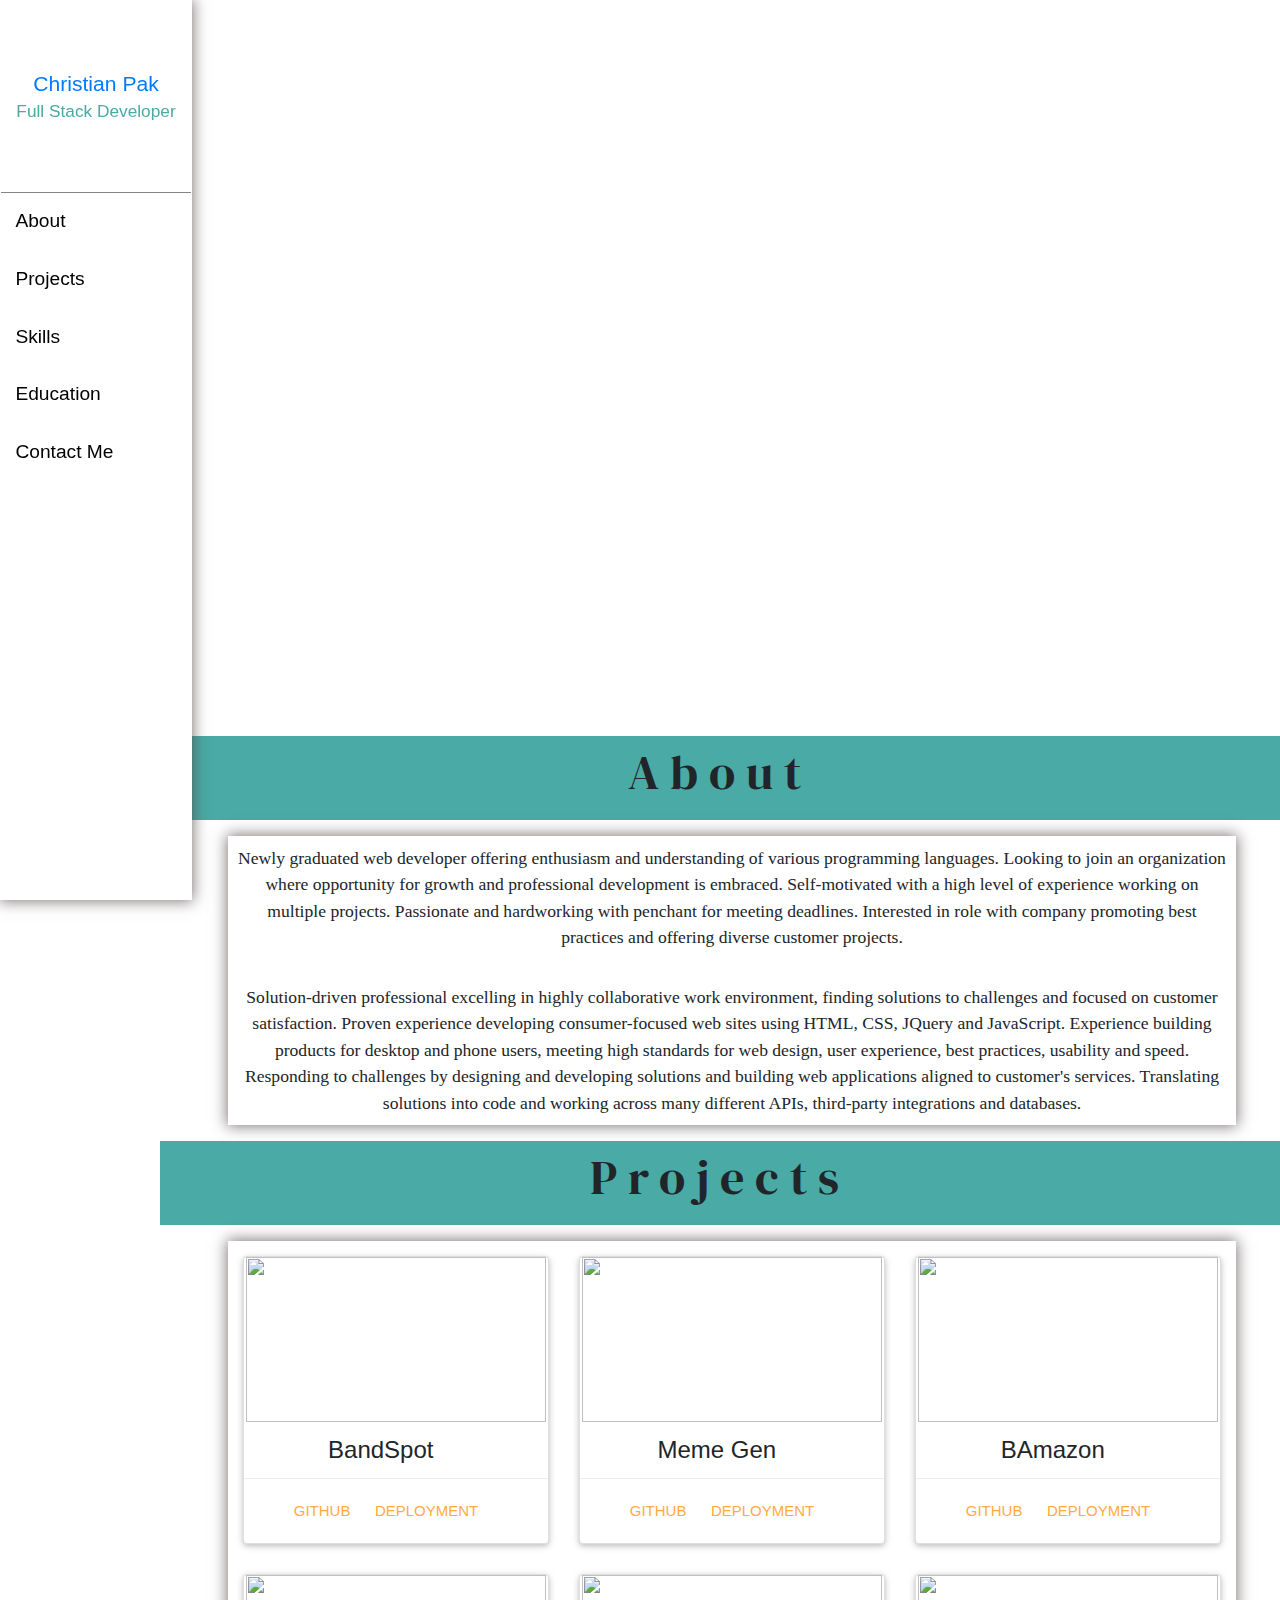
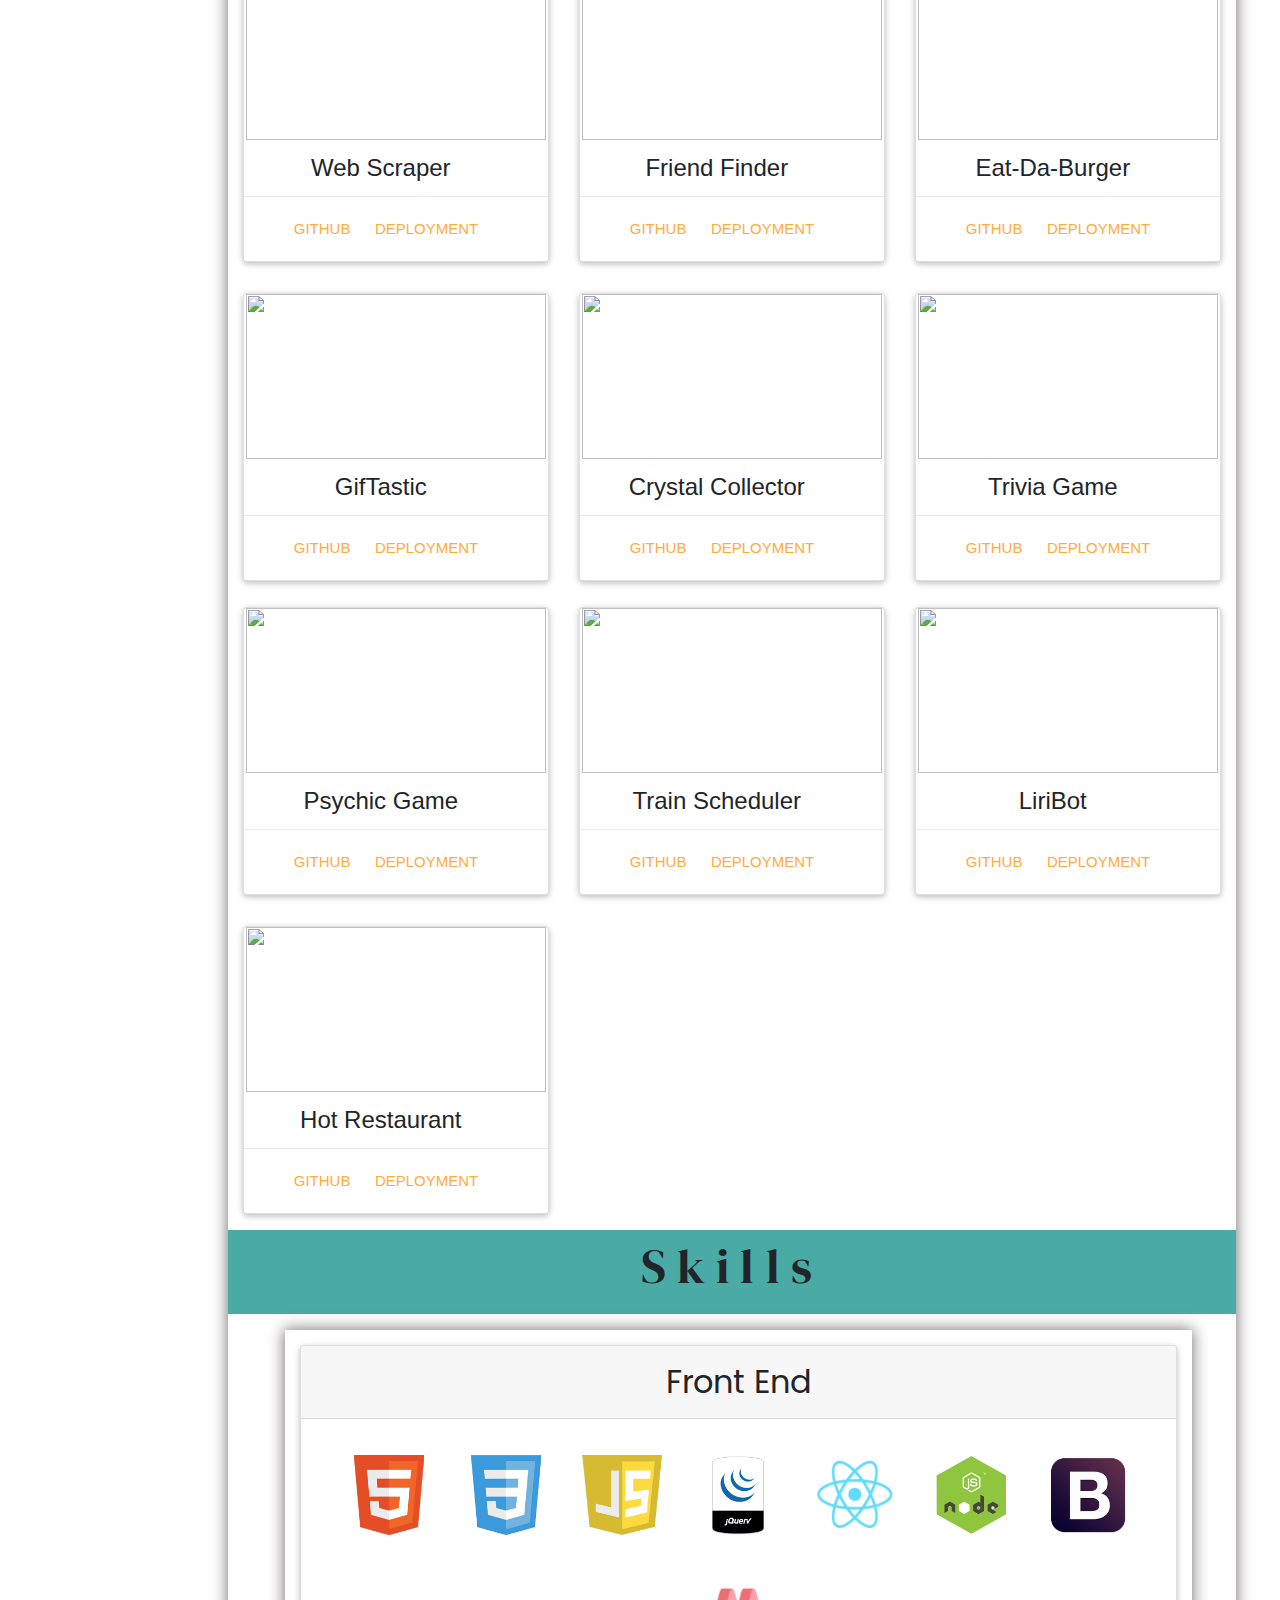
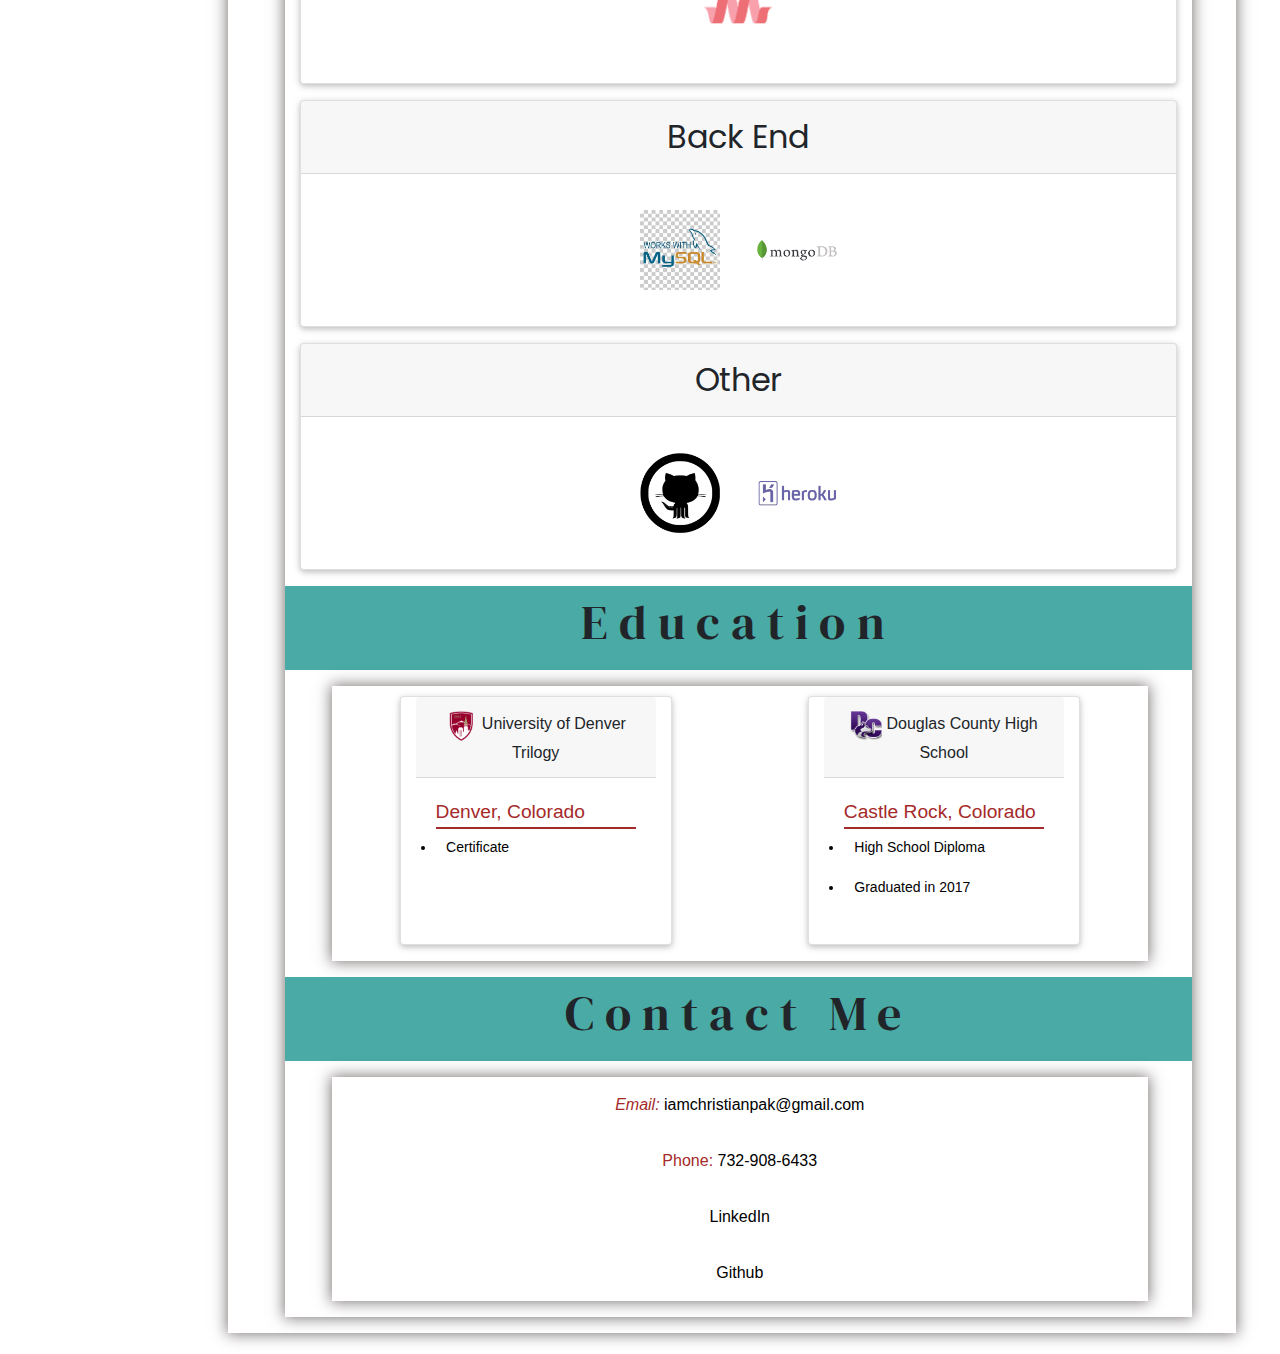
==== portfolio.html @ 0e7cd009 "fixed spelling error" ====
<!DOCTYPE html>
<html lang="en">

<head>
    <meta charset="UTF-8">
    <meta name="viewport" content="width=device-width, initial-scale=1.0 shrink-to-fit=no">
    <meta http-equiv="X-UA-Compatible" content="ie=edge">
    <link rel="stylesheet" href="https://stackpath.bootstrapcdn.com/bootstrap/4.3.1/css/bootstrap.min.css"
        integrity="sha384-ggOyR0iXCbMQv3Xipma34MD+dH/1fQ784/j6cY/iJTQUOhcWr7x9JvoRxT2MZw1T" crossorigin="anonymous">
    <script src="https://kit.fontawesome.com/0eb0065a69.js"></script>
    <script src="https://code.jquery.com/jquery-3.4.1.min.js"
        integrity="sha256-CSXorXvZcTkaix6Yvo6HppcZGetbYMGWSFlBw8HfCJo=" crossorigin="anonymous"></script>
    <script src="https://www.gstatic.com/firebasejs/6.2.4/firebase-app.js"></script>
    <script src="https://www.gstatic.com/firebasejs/6.0.4/firebase-database.js"></script>
    <link href="https://fonts.googleapis.com/css?family=DM+Serif+Display&display=swap" rel="stylesheet">
    <link href="https://fonts.googleapis.com/css?family=Poppins&display=swap" rel="stylesheet">
    <link rel="stylesheet" href="assets/css/style.css">
    <title>Portfolio</title>
</head>

<body>
    <div id="mySidenav" class="sidenav">
        <li id="backToSplash">
            <a href="index.html">
                <div class="homeName">Christian Pak</div>
                <p class="homeTitle">Full Stack Developer</p>
            </a>
        </li>
        <a href="#about">
            <li class="about-nav"><i class="fas fa-user fa-lg teal nav-icon fa-fw"></i> About</li>
        </a>
        <a href="#projects">
            <li class="project-nav"><i class="fas fa-tasks fa-lg purple nav-icon fa-fw"></i> Projects</li>
        </a>
        <a href="#skills">
            <li class="skills-nav"><i class="fas fa-code fa-lg orange nav-icon fa-fw"></i> Skills</li>
        </a>
        <a href="#education">
            <li class="education-nav"><i class="fas fa-user-graduate fa-lg green nav-icon fa-fw"></i> Education</li>
        </a>
        <a href="#contact-me">
            <li class="contact-nav"><i class="fas fa-id-card fa-lg brown nav-icon fa-fw"></i> Contact Me</li>
        </a>

        <div id="add-name"><i class="fas fa-eye"></i> Recent Visitors</div>
    </div>

    <div id="main">
        <div id="home" class="slot bottom-border">
            <div id="name-title"></div>
        </div>

        <div id="about" class="slot bottom-border">
            <div class="section-header">About</div>
            <div id="about-me">
                <div class="eighty">
                    <p class="text_padding">
                        Newly graduated web developer offering enthusiasm and understanding of various programming
                        languages. Looking to join an organization where opportunity for growth and professional
                        development is embraced. Self-motivated with a high level of experience working on multiple
                        projects. Passionate and hardworking with penchant for meeting deadlines. Interested in role
                        with company promoting best practices and offering diverse customer projects.

                    </p>
                    <p class="text_padding">
                        Solution-driven professional excelling in highly collaborative work environment, finding
                        solutions to challenges and focused on customer satisfaction. Proven experience developing
                        consumer-focused web sites using HTML, CSS, JQuery and JavaScript. Experience building
                        products for desktop and phone users, meeting high standards for web design, user experience,
                        best practices, usability and speed. Responding to challenges by designing and developing
                        solutions and building web applications aligned to customer's services. Translating solutions
                        into code and working across many different APIs, third-party integrations and databases.
                    </p>
                </div>
            </div>

        </div>

        <!-- include image of project, links to deployed projects, and get pop up card describing what was utilized, ex. TrainScheduler, moment.js -->
        <div class="section-header" id="projects">Projects</div>
        <div class="slot bottom-border row eighty">
            <div class="project-lang row">

                <div class="col-md-4">
                    <div class="card">
                        <div class="card-image">
                            <img class="img-responsive" src="assets/images/GroupProject1.png">
                        </div>

                        <div class="card-content">
                            <span class="card-title project-name">BandSpot</span>
                            <button type="button" class="btn btn-custom pull-right show-btn" data-rel="1"
                                aria-label="Left Align">
                                <i class="fa fa-ellipsis-v"></i>
                            </button>
                        </div><!-- card content -->
                        <div class="card-action">
                            <a href="https://github.com/claudiafalk0/BandSpot" target="new_blank">Github</a>
                            <a href="https://claudiafalk0.github.io/BandSpot/" target="new_blank">Deployment</a>
                        </div><!-- card actions -->
                        <div class="card-reveal close" data-rel="1">
                            <span class="card-title">Information</span> <button type="button" class="close"
                                data-dismiss="modal" data-rel="1" aria-label="Close"><span
                                    aria-hidden="true">×</span></button>
                            <p>A website which would allow the user to search by artist and display
                                the artists album, play a snippet of the songs in that album, and by using the users IP
                                address find events for that artist in their area.</p>
                            <ul class="list-group list-group-flush">
                                <li class="list-group-item">Four Apis</li>
                                <li class="list-group-item">Firebase Database</li>
                                <li class="list-group-item">Bootstrap</li>
                            </ul>
                        </div><!-- card reveal -->
                    </div>
                </div>

                <div class="col-md-4">
                    <div class="card">
                        <div class="card-image">
                            <img class="img-responsive"
                                src="https://github.com/ChristianHPak/Portfolio/blob/master/assets/images/Screen%20Shot%202019-07-22%20at%2009.14.00.png?raw=true">
                        </div>

                        <div class="card-content">
                            <span class="card-title project-name">Meme Gen</span>
                            <button type="button" class="btn btn-custom pull-right show-btn" data-rel="2"
                                aria-label="Left Align">
                                <i class="fa fa-ellipsis-v"></i>
                            </button>
                        </div><!-- card content -->
                        <div class="card-action">
                            <a href="https://github.com/Nelsonsprague/project2" target="new_blank">Github</a>
                            <a href="https://obscure-river-49613.herokuapp.com/" target="new_blank">Deployment</a>
                        </div><!-- card actions -->
                        <div class="card-reveal close" data-rel="2">
                            <span class="card-title">Information</span> <button type="button" class="close"
                                data-dismiss="modal" data-rel="2" aria-label="Close"><span
                                    aria-hidden="true">×</span></button>
                            <p>Make a meme and vote for your favorite!</p>
                            <ul class="list-group list-group-flush">
                                <li class="list-group-item">heroku</li>
                                <li class="list-group-item">Lodash.js</li>
                                <li class="list-group-item">Axios</li>
                                <li class="list-group-item">Sequelize</li>
                                <li class="list-group-item">Bootstrap</li>
                            </ul>
                        </div><!-- card reveal -->
                    </div>
                </div>

                <div class="col-md-4">
                    <div class="card">
                        <div class="card-image">
                            <img class="img-responsive"
                                src="https://github.com/ChristianHPak/bamazon/blob/master/images/Screen%20Shot%202019-07-02%20at%2009.29.06.png?raw=true">
                        </div>

                        <div class="card-content">
                            <span class="card-title project-name">BAmazon</span>
                            <button type="button" class="btn btn-custom pull-right show-btn" data-rel="3"
                                aria-label="Left Align">
                                <i class="fa fa-ellipsis-v"></i>
                            </button>
                        </div><!-- card content -->
                        <div class="card-action">
                            <a href="https://github.com/ChristianHPak/bamazon" target="new_blank">Github</a>
                            <a href="https://github.com/ChristianHPak/bamazon" target="new_blank">Deployment</a>
                        </div><!-- card actions -->
                        <div class="card-reveal close" data-rel="3">
                            <span class="card-title">Information</span> <button type="button" class="close"
                                data-dismiss="modal" data-rel="3" aria-label="Close"><span
                                    aria-hidden="true">×</span></button>
                            <p>Basic app demonstrating Node and Express with jQuery. Overall purpose is to help schedule
                                reservation requests. Restaurant has just 5 tables available. First five requests get a
                                reservation, every request after that is sent to the waiting list.</p>
                            <ul class="list-group list-group-flush">
                                <li class="list-group-item">mysql</li>
                                <li class="list-group-item">Three npm packages</li>
                                <li class="list-group-item">Node</li>
                            </ul>
                        </div><!-- card reveal -->
                    </div>
                </div>
                <!-- ============================================================================================================== -->
                <div class="project-lang row">
                    <div class="col-md-4">
                        <div class="card">
                            <div class="card-image">
                                <img class="img-responsive"
                                    src="https://github.com/ChristianHPak/Portfolio/blob/master/assets/images/NewYourTimesScraper.png?raw=true">
                            </div>

                            <div class="card-content">
                                <span class="card-title project-name">Web Scraper</span>
                                <button type="button" class="btn btn-custom pull-right show-btn" data-rel="4"
                                    aria-label="Left Align">
                                    <i class="fa fa-ellipsis-v"></i>
                                </button>
                            </div><!-- card content -->
                            <div class="card-action">
                                <a href="https://github.com/ChristianHPak/News-Scrape" target="new_blank">Github</a>
                                <a href="https://pacific-journey-14837.herokuapp.com/" target="new_blank">Deployment</a>
                            </div><!-- card actions -->
                            <div class="card-reveal close" data-rel="4">
                                <span class="card-title">Information</span> <button type="button" class="close"
                                    data-dismiss="modal" data-rel="4" aria-label="Close"><span
                                        aria-hidden="true">×</span></button>
                                <p>The site uses cheerio to scrame news and then store the data in mongoDb.</p>
                                <ul class="list-group list-group-flush">
                                    <li class="list-group-item">Request</li>
                                    <li class="list-group-item">Cheerio</li>
                                    <li class="list-group-item">Mongoose</li>
                                    <li class="list-group-item">Express</li>
                                    <li class="list-group-item">Morgan</li>
                                    <li class="list-group-item">Express-Handlebars</li>
                                </ul>
                            </div><!-- card reveal -->
                        </div>
                    </div>

                    <div class="col-md-4">
                        <div class="card">
                            <div class="card-image">
                                <img class="img-responsive"
                                    src="https://github.com/ChristianHPak/Portfolio/blob/master/assets/images/FindFriend.png?raw=true">
                            </div>

                            <div class="card-content">
                                <span class="card-title project-name">Friend Finder</span>
                                <button type="button" class="btn btn-custom pull-right show-btn" data-rel="5"
                                    aria-label="Left Align">
                                    <i class="fa fa-ellipsis-v"></i>
                                </button>
                            </div><!-- card content -->
                            <div class="card-action">
                                <a href="https://github.com/ChristianHPak/FriendFinder" target="new_blank">Github</a>
                                <a href="https://find-a-friend-christianpak.herokuapp.com/"
                                    target="new_blank">Deployment</a>
                            </div><!-- card actions -->
                            <div class="card-reveal close" data-rel="5">
                                <span class="card-title">Information</span> <button type="button" class="close"
                                    data-dismiss="modal" data-rel="5" aria-label="Close"><span
                                        aria-hidden="true">×</span></button>
                                <p>A simple JavaScript game that allows you to guess the letter
                                    the computer chooses.</p>
                                <ul class="list-group list-group-flush">
                                    <li class="list-group-item">Javascript</li>
                                    <li class="list-group-item">JQuery</li>
                                    <li class="list-group-item">Express</li>
                                    <li class="list-group-item">Node</li>
                                    <li class="list-group-item">Bootstrap</li>
                                </ul>
                            </div><!-- card reveal -->
                        </div>
                    </div>

                    <div class="col-md-4">
                        <div class="card">
                            <div class="card-image">
                                <img class="img-responsive"
                                    src="https://github.com/ChristianHPak/Portfolio/blob/master/assets/images/Eat-da-burger.png?raw=true">
                            </div>

                            <div class="card-content">
                                <span class="card-title project-name">Eat-Da-Burger</span>
                                <button type="button" class="btn btn-custom pull-right show-btn" data-rel="6"
                                    aria-label="Left Align">
                                    <i class="fa fa-ellipsis-v"></i>
                                </button>
                            </div><!-- card content -->
                            <div class="card-action">
                                <a href="https://github.com/ChristianHPak/Eat-Da-Burger" target="new_blank">Github</a>
                                <a href="https://classique-moliere-11167.herokuapp.com/"
                                    target="new_blank">Deployment</a>
                            </div><!-- card actions -->
                            <div class="card-reveal close" data-rel="6">
                                <span class="card-title">Information</span> <button type="button" class="close"
                                    data-dismiss="modal" data-rel="6" aria-label="Close"><span
                                        aria-hidden="true">×</span></button>
                                <p>A Node, Express, Handlebars, and MySQL burger app that lets users input the names of
                                    burgers they'd like to eat... and then devour them!</p>
                                <ul class="list-group list-group-flush">
                                    <li class="list-group-item">mysql</li>
                                    <li class="list-group-item">Handlebars</li>
                                    <li class="list-group-item">Express</li>
                                </ul>
                            </div><!-- card reveal -->
                        </div>
                    </div>
                    <!-- ============================================================================================================== -->
                    <div class="project-lang row">
                        <div class="col-md-4">
                            <div class="card">
                                <div class="card-image">
                                    <img class="img-responsive"
                                        src="https://github.com/ChristianHPak/Portfolio/blob/master/assets/images/GifTastic.png?raw=true">
                                </div>

                                <div class="card-content">
                                    <span class="card-title project-name">GifTastic</span>
                                    <button type="button" class="btn btn-custom pull-right show-btn" data-rel="7"
                                        aria-label="Left Align">
                                        <i class="fa fa-ellipsis-v"></i>
                                    </button>
                                </div><!-- card content -->
                                <div class="card-action">
                                    <a href="https://github.com/ChristianHPak/GifTastic" target="new_blank">Github</a>
                                    <a href="https://christianhpak.github.io/GifTastic/"
                                        target="new_blank">Deployment</a>
                                </div><!-- card actions -->
                                <div class="card-reveal close" data-rel="7">
                                    <span class="card-title">Information</span> <button type="button" class="close"
                                        data-dismiss="modal" data-rel="7" aria-label="Close"><span
                                            aria-hidden="true">×</span></button>
                                    <p>The use of the GIPHY API to make a dynamic web page that
                                        populates
                                        with gifs of your choice.</p>
                                    <ul class="list-group list-group-flush">
                                        <li class="list-group-item">Giphy Apis</li>
                                        <li class="list-group-item">JSON</li>
                                        <li class="list-group-item">Ajax</li>
                                    </ul>
                                </div><!-- card reveal -->
                            </div>
                        </div>

                        <div class="col-md-4">
                            <div class="card">
                                <div class="card-image">
                                    <img class="img-responsive"
                                        src="https://github.com/ChristianHPak/Portfolio/blob/master/assets/images/CrystalCollector.png?raw=true">
                                </div>

                                <div class="card-content">
                                    <span class="card-title project-name">Crystal Collector</span>
                                    <button type="button" class="btn btn-custom pull-right show-btn" data-rel="8"
                                        aria-label="Left Align">
                                        <i class="fa fa-ellipsis-v"></i>
                                    </button>
                                </div><!-- card content -->
                                <div class="card-action">
                                    <a href="https://github.com/ChristianHPak/Unit-4-Game" target="new_blank">Github</a>
                                    <a href="https://christianhpak.github.io/Unit-4-Game/"
                                        target="new_blank">Deployment</a>
                                </div><!-- card actions -->
                                <div class="card-reveal close" data-rel="8">
                                    <span class="card-title">Information</span> <button type="button" class="close"
                                        data-dismiss="modal" data-rel="8" aria-label="Close"><span
                                            aria-hidden="true"></span></button>
                                    <p>A fun and interactive game for web browsers</p>
                                    <ul class="list-group list-group-flush">
                                        <li class="list-group-item">Bootstrap</li>
                                        <li class="list-group-item">Javascript</li>
                                        <li class="list-group-item">JQuery</li>
                                    </ul>
                                </div><!-- card reveal -->
                            </div>
                        </div>

                        <div class="col-md-4">
                            <div class="card">
                                <div class="card-image">
                                    <img class="img-responsive"
                                        src="https://github.com/ChristianHPak/Portfolio/blob/master/assets/images/TriviaGame.png?raw=true">
                                </div>

                                <div class="card-content">
                                    <span class="card-title project-name">Trivia Game</span>
                                    <button type="button" class="btn btn-custom pull-right show-btn" data-rel="9"
                                        aria-label="Left Align">
                                        <i class="fa fa-ellipsis-v"></i>
                                    </button>
                                </div><!-- card content -->
                                <div class="card-action">
                                    <a href="https://github.com/ChristianHPak/TrainScheduler"
                                        target="new_blank">Github</a>
                                    <a href="https://christianhpak.github.io/TrainScheduler/"
                                        target="new_blank">Deployment</a>
                                </div><!-- card actions -->
                                <div class="card-reveal close" data-rel="9">
                                    <span class="card-title">Information</span> <button type="button" class="close"
                                        data-dismiss="modal" data-rel="9" aria-label="Close"><span
                                            aria-hidden="true">×</span></button>
                                    <p>A Trivia game using JavaScript for the logic and jQuery to manipulate HTML.</p>
                                    <ul class="list-group list-group-flush">
                                        <li class="list-group-item">Javascript</li>
                                        <li class="list-group-item">JQuery</li>
                                        <li class="list-group-item">Bootstrap</li>
                                    </ul>
                                </div><!-- card reveal -->
                            </div>
                        </div>
                    </div>
                </div>
                <!-- ============================================================================================================== -->

                <div class="col-md-4">
                    <div class="card">
                        <div class="card-image">
                            <img class="img-responsive"
                                src="https://github.com/ChristianHPak/Portfolio/blob/master/assets/images/PsychicGame.png?raw=true">
                        </div>

                        <div class="card-content">
                            <span class="card-title project-name">Psychic Game</span>
                            <button type="button" class="btn btn-custom pull-right show-btn" data-rel="10"
                                aria-label="Left Align">
                                <i class="fa fa-ellipsis-v"></i>
                            </button>
                        </div><!-- card content -->
                        <div class="card-action">
                            <a href="https://github.com/ChristianHPak/Psychic-Game" target="new_blank">Github</a>
                            <a href="https://christianhpak.github.io/Psychic-Game/" target="new_blank">Deployment</a>
                        </div><!-- card actions -->
                        <div class="card-reveal close" data-rel="10">
                            <span class="card-title">Information</span> <button type="button" class="close"
                                data-dismiss="modal" data-rel="10" aria-label="Close"><span
                                    aria-hidden="true">×</span></button>
                            <p>A simple JavaScript game that allows you to guess the letter
                                the computer chooses.</p>
                            <ul class="list-group list-group-flush">
                                <li class="list-group-item">Javascript</li>
                            </ul>
                        </div><!-- card reveal -->
                    </div>
                </div>

                <div class="col-md-4">
                    <div class="card">
                        <div class="card-image">
                            <img class="img-responsive"
                                src="https://github.com/ChristianHPak/Portfolio/blob/master/assets/images/TrainScheduler.png?raw=true">
                        </div>

                        <div class="card-content">
                            <span class="card-title project-name">Train Scheduler</span>
                            <button type="button" class="btn btn-custom pull-right show-btn" data-rel="11"
                                aria-label="Left Align">
                                <i class="fa fa-ellipsis-v"></i>
                            </button>
                        </div><!-- card content -->
                        <div class="card-action">
                            <a href="https://github.com/ChristianHPak/TrainScheduler" target="new_blank">Github</a>
                            <a href="https://christianhpak.github.io/TrainScheduler/" target="new_blank">Deployment</a>
                        </div><!-- card actions -->
                        <div class="card-reveal close" data-rel="11">
                            <span class="card-title">Information</span> <button type="button" class="close"
                                data-dismiss="modal" data-rel="11" aria-label="Close"><span
                                    aria-hidden="true">×</span></button>
                            <p>A train schedule application that incorporates Firebase to host arrival
                                and departure data</p>
                            <ul class="list-group list-group-flush">
                                <li class="list-group-item">moment.js</li>
                                <li class="list-group-item">Firebase Database</li>
                                <li class="list-group-item">Bootstrap</li>
                            </ul>
                        </div><!-- card reveal -->
                    </div>
                </div>

                <div class="col-md-4">
                    <div class="card">
                        <div class="card-image">
                            <img class="img-responsive"
                                src="https://github.com/ChristianHPak/LiriBot/blob/master/images/Screen%20Shot%202019-06-25%20at%2010.02.59.png?raw=true">
                        </div>

                        <div class="card-content">
                            <span class="card-title project-name">LiriBot</span>
                            <button type="button" class="btn btn-custom pull-right show-btn" data-rel="12"
                                aria-label="Left Align">
                                <i class="fa fa-ellipsis-v"></i>
                            </button>
                        </div><!-- card content -->
                        <div class="card-action">
                            <a href="https://github.com/ChristianHPak/LiriBot" target="new_blank">Github</a>
                            <a href="https://github.com/ChristianHPak/LiriBot" target="new_blank">Deployment</a>
                        </div><!-- card actions -->
                        <div class="card-reveal close" data-rel="12">
                            <span class="card-title">Information</span> <button type="button" class="close"
                                data-dismiss="modal" data-rel="12" aria-label="Close"><span
                                    aria-hidden="true">×</span></button>
                            <p>LIRI is like iPhone's SIRI. However, while SIRI is a Speech
                                Interpretation and Recognition Interface, LIRI is a Language Interpretation and
                                Recognition Interface.</p>
                            <ul class="list-group list-group-flush">
                                <li class="list-group-item">Three Apis</li>
                                <li class="list-group-item">Five npm packages</li>
                                <li class="list-group-item">Javascript</li>
                                <li class="list-group-item">Node.js</li>
                            </ul>
                        </div><!-- card reveal -->
                    </div>
                </div>
                <!-- ============================================================================================================== -->

                <div class="project-lang row">
                    <div class="col-md-4" style="width: 100%;">
                        <div class="card">
                            <div class="card-image">
                                <img class="img-responsive"
                                    src="https://github.com/ChristianHPak/Portfolio/blob/master/assets/images/Hot.png?raw=true">
                            </div>

                            <div class="card-content">
                                <span class="card-title project-name">Hot Restaurant</span>
                                <button type="button" class="btn btn-custom pull-right show-btn" data-rel="13"
                                    aria-label="Left Align">
                                    <i class="fa fa-ellipsis-v"></i>
                                </button>
                            </div><!-- card content -->
                            <div class="card-action">
                                <a href="https://github.com/ChristianHPak/Hot-Restaurant" target="new_blank">Github</a>
                                <a href="https://hot-restaurant-christianpak.herokuapp.com"
                                    target="new_blank">Deployment</a>
                            </div><!-- card actions -->
                            <div class="card-reveal close" data-rel="13">
                                <span class="card-title">Information</span> <button type="button" class="close"
                                    data-dismiss="modal" data-rel="13" aria-label="Close"><span
                                        aria-hidden="true">×</span></button>
                                <p>This full-stack site will take in results from your users' surveys, then compare
                                    their answers with those from other users. The app will then display the name
                                    and
                                    picture of the user with the best overall match.</p>
                                <ul class="list-group list-group-flush">
                                    <li class="list-group-item">Node</li>
                                    <li class="list-group-item">Express</li>
                                    <li class="list-group-item">Javascript</li>
                                </ul>
                            </div><!-- card reveal -->
                        </div>
                    </div>

                    <!-- new line here -->

                </div>
            </div>


            <div class="section-header" id="skills">Skills</div>
            <div class="slot bottom-border row eighty">
                <div class="project-lang row">
                    <div class="col-md">
                        <div class="card">
                            <div class="card-header language-type">
                                Front End
                            </div>
                            <div class="card-body">
                                <div>
                                    <img class="skill-image" src="assets/images/html5.png" alt="HTML5">
                                    <img class="skill-image" src="assets/images/css3.png" alt="CSS3">
                                    <img class="skill-image" src="assets/images/javascript.png" alt="Javascript">
                                    <img class="skill-image" src="assets/images/jquery.png" alt="JQuery">
                                    <img class="skill-image" src="assets/images/react.png" alt="React">
                                    <img class="skill-image" src="assets/images/nodejs.png" alt="Node.js">
                                    <img class="skill-image" src="assets/images/bootstrap.png"
                                        alt="bootstrap framework">
                                    <img class="skill-image" src="assets/images/materialize.png"
                                        alt="materialize framework">
                                </div>
                            </div>
                        </div>

                        <div class="card">
                            <div class="card-header language-type">
                                Back End
                            </div>
                            <div class="card-body">
                                <div>
                                    <img class="skill-image" src="assets/images/mysql.jpg" alt="mysql">
                                    <img class="skill-image" src="assets/images/mongodb.png" alt="mongodb">
                                </div>
                            </div>
                        </div>

                        <div class="card">
                            <div class="card-header language-type">
                                Other
                            </div>
                            <div class="card-body">
                                <div>
                                    <img class="skill-image" src="assets/images/github.png" alt="github">
                                    <img class="skill-image" src="assets/images/heroku.png" alt="heroku">
                                </div>
                            </div>
                        </div>
                    </div>
                </div>

                <div class="section-header" id="education">Education</div>
                <div class="slot bottom-border eighty row">
                    <div class="card col-md-4">
                        <div class="card-header">
                            <div>
                                <img src="assets/images/DU.png" alt="University of Denver" style="width: 2em;">
                                University
                                of Denver Trilogy
                            </div>
                        </div>
                        <div class="card-body">
                            <blockquote class="blockquote mb-0">
                                <a class="location" href="https://bootcamp.du.edu/coding/"><i
                                        class="fas fa-location-arrow">
                                    </i><small> Denver, Colorado</small></a>
                                <ul class="graduate">
                                    <li class="acknowledge">
                                        Certificate
                                    </li>
                                </ul>
                            </blockquote>
                        </div>
                    </div>

                    <div class="card col-md-4">
                        <div class="card-header">
                            <div>
                                <img src="assets/images/DouglasCountyHighSchool.png" alt="University of Denver"
                                    style="width: 2em;">
                                Douglas County High School
                            </div>
                        </div>
                        <div class="card-body">
                            <blockquote class="blockquote mb-0">
                                <a class="location" href="https://dchs.dcsdk12.org/"><i class="fas fa-location-arrow">
                                    </i><small> Castle Rock, Colorado</small></a>
                                <ul class="graduate">
                                    <li class="acknowledge">
                                        High School Diploma
                                    </li>
                                    <li class="acknowledge">
                                        Graduated in 2017
                                    </li>
                                </ul>
                            </blockquote>
                        </div>
                    </div>
                </div>

                <div class="section-header" id="contact-me">Contact Me</div>
                <div class="contact-slot eighty">
                    <div id="contacting">
                        <div class="contact-information">
                            <i class="far fa-envelope fa-lg"> Email: </i><a class="contact-links" href="##">
                                iamchristianpak@gmail.com</a>
                        </div>
                        <div class="contact-information">
                            <i class="fas fa-mobile-alt fa-lg"> </i> Phone: <a class="contact-links" href="##">
                                732-908-6433</a>
                        </div>
                        <div class="contact-information">
                            <i class="fab fa-linkedin fa-lg"></i><a class="contact-links"
                                href="https://www.linkedin.com/in/christian-pak-010979168/">
                                LinkedIn</a>
                        </div>
                        <div class="contact-information">
                            <i class="fab fa-github fa-lg"></i><a class="contact-links"
                                href="https://github.com/ChristianHPak">
                                Github</a>
                        </div>
                    </div>
                </div>
            </div>

            <!-- <div id="ac-wrapper" style='display:none'>
        <div id="popup">
            <h2 id="popup-text">Please, let me know who is viewing my website!</h2>
            <small id="popup-or">Or just click submit</small>
            <input id="popup-name" type="text" name="view-name">
            <input id="popup-button" type="submit" name="submit" value="Submit" onClick="PopUp('hide')" />
        </div>
    </div> -->

            <script src="assets/javascript/portfolio.js"></script>
            <!-- 
    <script src="https://code.jquery.com/jquery-3.2.1.slim.min.js"
        integrity="sha384-KJ3o2DKtIkvYIK3UENzmM7KCkRr/rE9/Qpg6aAZGJwFDMVNA/GpGFF93hXpG5KkN" crossorigin="anonymous">
    </script> -->
            <script src="https://cdnjs.cloudflare.com/ajax/libs/popper.js/1.12.9/umd/popper.min.js"
                integrity="sha384-ApNbgh9B+Y1QKtv3Rn7W3mgPxhU9K/ScQsAP7hUibX39j7fakFPskvXusvfa0b4Q"
                crossorigin="anonymous">
            </script>
            <script src="https://maxcdn.bootstrapcdn.com/bootstrap/4.0.0/js/bootstrap.min.js"
                integrity="sha384-JZR6Spejh4U02d8jOt6vLEHfe/JQGiRRSQQxSfFWpi1MquVdAyjUar5+76PVCmYl"
                crossorigin="anonymous">
            </script>
</body>

</html>
---- assets/css/style.css ----
/* The sidenav */
.sidenav {
    height: 100%;
    width: 10em;
    position: fixed;
    z-index: 1;
    top: 0;
    left: 0;
    background-color: white;
    overflow-x: hidden;
    border: 1px solid #0000;
    -webkit-box-shadow: 0px 0px 14px 1px rgba(80, 71, 71, 0.75);
    box-shadow: 0px 0px 14px 1px rgba(80, 71, 71, 0.75);
}

li {
    list-style-type: none;
    text-align: left;
    padding: .75em;
    color: black;
    font-weight: 100;
}

#backToSplash {
    height: 10em;
    border-bottom: 1px rgb(134, 133, 133) solid;
    min-height: 10em;
    display: flex;
    align-items: center;
    justify-content: center;
}

a:hover {
    cursor: pointer;
    text-decoration: none;
}

.homeName,
.homeTitle {
    text-align: center;
    margin: 0;
}

.homeName {
    font-size: 1.1em;
}

.homeTitle {
    font-size: .9em;
    color: #4aaaa5;
}

.homeName:hover,
.homeTitle:hover {
    font-weight: lighter;
    text-decoration: none;
}

/* actual information */
#main {
    margin-left: 10em;
    background-image: url("https://encrypted-tbn0.gstatic.com/images?q=tbn:ANd9GcSUL0ImU8-vS0NnQqlIqu_Po1Tfcyl0Uq0CfcjbSSYF5HZycjJ8");
    background-repeat: repeat;
    padding-bottom: .3em;
}

.slot {
    height: auto;
    width: 100%;
}

#home {
    display: grid;
    grid-template-columns: 24em auto 24em;
    grid-template-rows: 15em auto 15em;
    height: 80vh;
    background-image: url('https://media.giphy.com/media/xT8qAX1gy0BmzOXdg4/giphy.gif');
    background-size: cover;
}

#name-title {
    color: white;
    font-size: 3em;
    text-align: center;
}

.project-lang {
    width: 100%;
    height: auto;
    margin-top: .3em;
}

.skill-image {
    width: 7em;
    padding: 1em;
    height: 7em;
}

.card-img {
    width: auto;
    height: 10em;
}

.card {
    margin: 1em auto;
}

.row {
    margin-left: 0;
    margin-right: 0;
}

.section-header {
    font-size: 3em;
    text-align: center;
    align-self: center;
    width: 100%;
    height: 1.75em;
    background-color: #4aaaa5;
    letter-spacing: .23em;
    font-family: 'DM Serif Display', serif;
}

.bottom-border {
    margin-bottom: 1em;
}

li:hover {
    cursor: pointer;
    color: white;
}

.eighty {
    width: 90%;
    background: white;
    text-align: center;
    margin: 1em auto;
    margin-right: 2.75em;
    -webkit-box-shadow: 0px 0px 14px 1px rgba(80, 71, 71, 0.75);
    -moz-box-shadow: 0px 0px 14px 1px rgba(80, 71, 71, 0.75);
    box-shadow: 0px 0px 14px 1px rgba(80, 71, 71, 0.75);
}

.text_padding {
    padding: .5em;
    font-size: 1.1em;
    font-family: 'Times New Roman', Times, serif;
}

#ac-wrapper {
    position: fixed;
    top: 0;
    left: 0;
    width: 100%;
    height: 100%;
    background: rgba(255, 255, 255, .6);
    z-index: 1001;
    display: block;
}

#popup {
    width: 20rem;
    height: 20em;
    background: #FFFFFF;
    border: 5px solid #000;
    border-radius: 25px;
    -moz-border-radius: 25px;
    -webkit-border-radius: 25px;
    box-shadow: #64686e 0px 0px 3px 3px;
    -moz-box-shadow: #64686e 0px 0px 3px 3px;
    -webkit-box-shadow: #64686e 0px 0px 3px 3px;
    /* position: relative; */
    margin: 10% auto;
    display: grid;
    grid-template-columns: auto;
    grid-template-rows: 10em 2.5em 2.5em 1em auto;
}

@import url(http://fonts.googleapis.com/css?family=Roboto:400,300);
@import url(//maxcdn.bootstrapcdn.com/font-awesome/4.3.0/css/font-awesome.min.css);

.card .card-image {
    overflow: hidden;
    -webkit-transform-style: preserve-3d;
    -moz-transform-style: preserve-3d;
    -ms-transform-style: preserve-3d;
    -o-transform-style: preserve-3d;
    transform-style: preserve-3d;
}

.card .card-image img {
    -webkit-transition: all 0.4s ease;
    -moz-transition: all 0.4s ease;
    -ms-transition: all 0.4s ease;
    -o-transition: all 0.4s ease;
    transition: all 0.4s ease;
}

.card .card-image:hover img {
    -webkit-transform: scale(1.2) rotate(-7deg);
    -moz-transform: scale(1.2) rotate(-7deg);
    -ms-transform: scale(1.2) rotate(-7deg);
    -o-transform: scale(1.2) rotate(-7deg);
    transform: scale(1.2) rotate(-7deg);
}

.card {
    font-family: 'Roboto', sans-serif;
    margin-top: 10px;
    position: relative;
    -webkit-box-shadow: 0 2px 5px 0 rgba(0, 0, 0, 0.16), 0 2px 10px 0 rgba(0, 0, 0, 0.12);
    -moz-box-shadow: 0 2px 5px 0 rgba(0, 0, 0, 0.16), 0 2px 10px 0 rgba(0, 0, 0, 0.12);
    box-shadow: 4 2px 5px 0 rgba(0, 0, 0, 0.16), 0 2px 10px 0 rgba(0, 0, 0, 0.12);
}

.card .card-content {
    padding: 10px;
}

.card .card-content .card-title,
.card-reveal .card-title {
    font-size: 24px;
    font-weight: 200;
}

.card .card-action {
    padding: 20px;
    border-top: 1px solid rgba(160, 160, 160, 0.2);
}

.card .card-action a {
    font-size: 15px;
    color: #ffab40;
    text-transform: uppercase;
    margin-right: 20px;
    -webkit-transition: color 0.3s ease;
    -moz-transition: color 0.3s ease;
    -o-transition: color 0.3s ease;
    -ms-transition: color 0.3s ease;
    transition: color 0.3s ease;
}

.card .card-action a:hover a {
    text-decoration: none;
}

.card .card-reveal {
    padding: 20px;
    position: absolute;
    background-color: white;
    width: 100%;
    overflow-y: auto;
    top: 0;
    left: 0;
    bottom: 0;
    height: 100%;
    z-index: 1;
    display: none;
}

.card .card-reveal p {
    color: rgba(0, 0, 0, 0.71);
    margin: 20px;
}

.btn-custom {
    font-size: 18px;
}

.img-responsive {
    width: 300.8px;
    height: 165.02px;
}

.project-name {
    margin-top: 1em;
}

.close {
    opacity: 1;
    background: white;
}

li:hover {
    color: black;
}

.card-header {
    width: 100%;
}

.acknowledge {
    width: 100%;
    list-style-type: disc;
    text-align: left;
    padding-top: .6em;
    font-size: .7em;
    font-weight: 100;
}

.graduate {
    padding: 0;
    text-decoration: #000;
}

.location {
    color: brown;
    border-bottom: .1em solid brown;
    display: flex;
    justify-content: flex-start;
    list-style-type: circle;
    font-size: 1.2em;
}

.location:hover {
    font-weight: bold;
    color: red;
}

.contact-slot {
    height: auto;
    display: block;
    text-align: center;
    margin-top: 1em;
    color: brown;
}

.contact-information {
    padding: 1em;
    font-weight: 300;
}

.contact-links {
    color: black;
}

.language-type {
    font-size: 2em;
    font-family: 'Poppins', sans-serif;
}

.teal {
    color: #4aaaa5;
}

.purple {
    color: purple;
}

.orange {
    color: orange;
}


.green {
    color: green;
}

.brown {
    color: brown;
}

.sidenav {
    font-size: 1.2rem;
}

.about-nav:hover,
.project-nav:hover,
.skills-nav:hover,
.education-nav:hover,
.contact-nav:hover {
    border-left: .1em solid;
    background-color: darkgrey;
}

#popup-text {
    grid-column-start: 1;
    grid-column-end: 2;
    grid-row-start: 1;
    grid-row-end: 2;
    text-align: center;
    margin: auto;
}

#popup-name {
    grid-column-start: 1;
    grid-column-end: 2;
    grid-row-start: 2;
    grid-row-end: 3;
    text-align: center;
    outline: none;
}

#popup-button {
    grid-column-start: 1;
    grid-column-end: 2;
    grid-row-start: 3;
    grid-row-end: 4;
    text-align: center;
    width: 75%;
    margin: auto;
    border-radius: 1em;
    outline: none;
}

#popup-or {
    width: 100%;
    grid-column-start: 1;
    grid-column-end: 2;
    grid-row-start: 4;
    grid-row-end: 5;
    text-align: center;
}

#add-name {
    margin-top: 5em;
    text-align: center;
}

#add-name {
    display: none;
}

@media (max-width: 1024px) {}

@media (max-width: 980px) {}

@media (max-width: 768px) {}

@media (max-width: 640px) {}

@media (max-width: 414px) {}

@media (max-width: 411px) {}

@media (max-width: 375px) {}

@media (max-width: 360px) {}

@media (max-width: 320px) {}
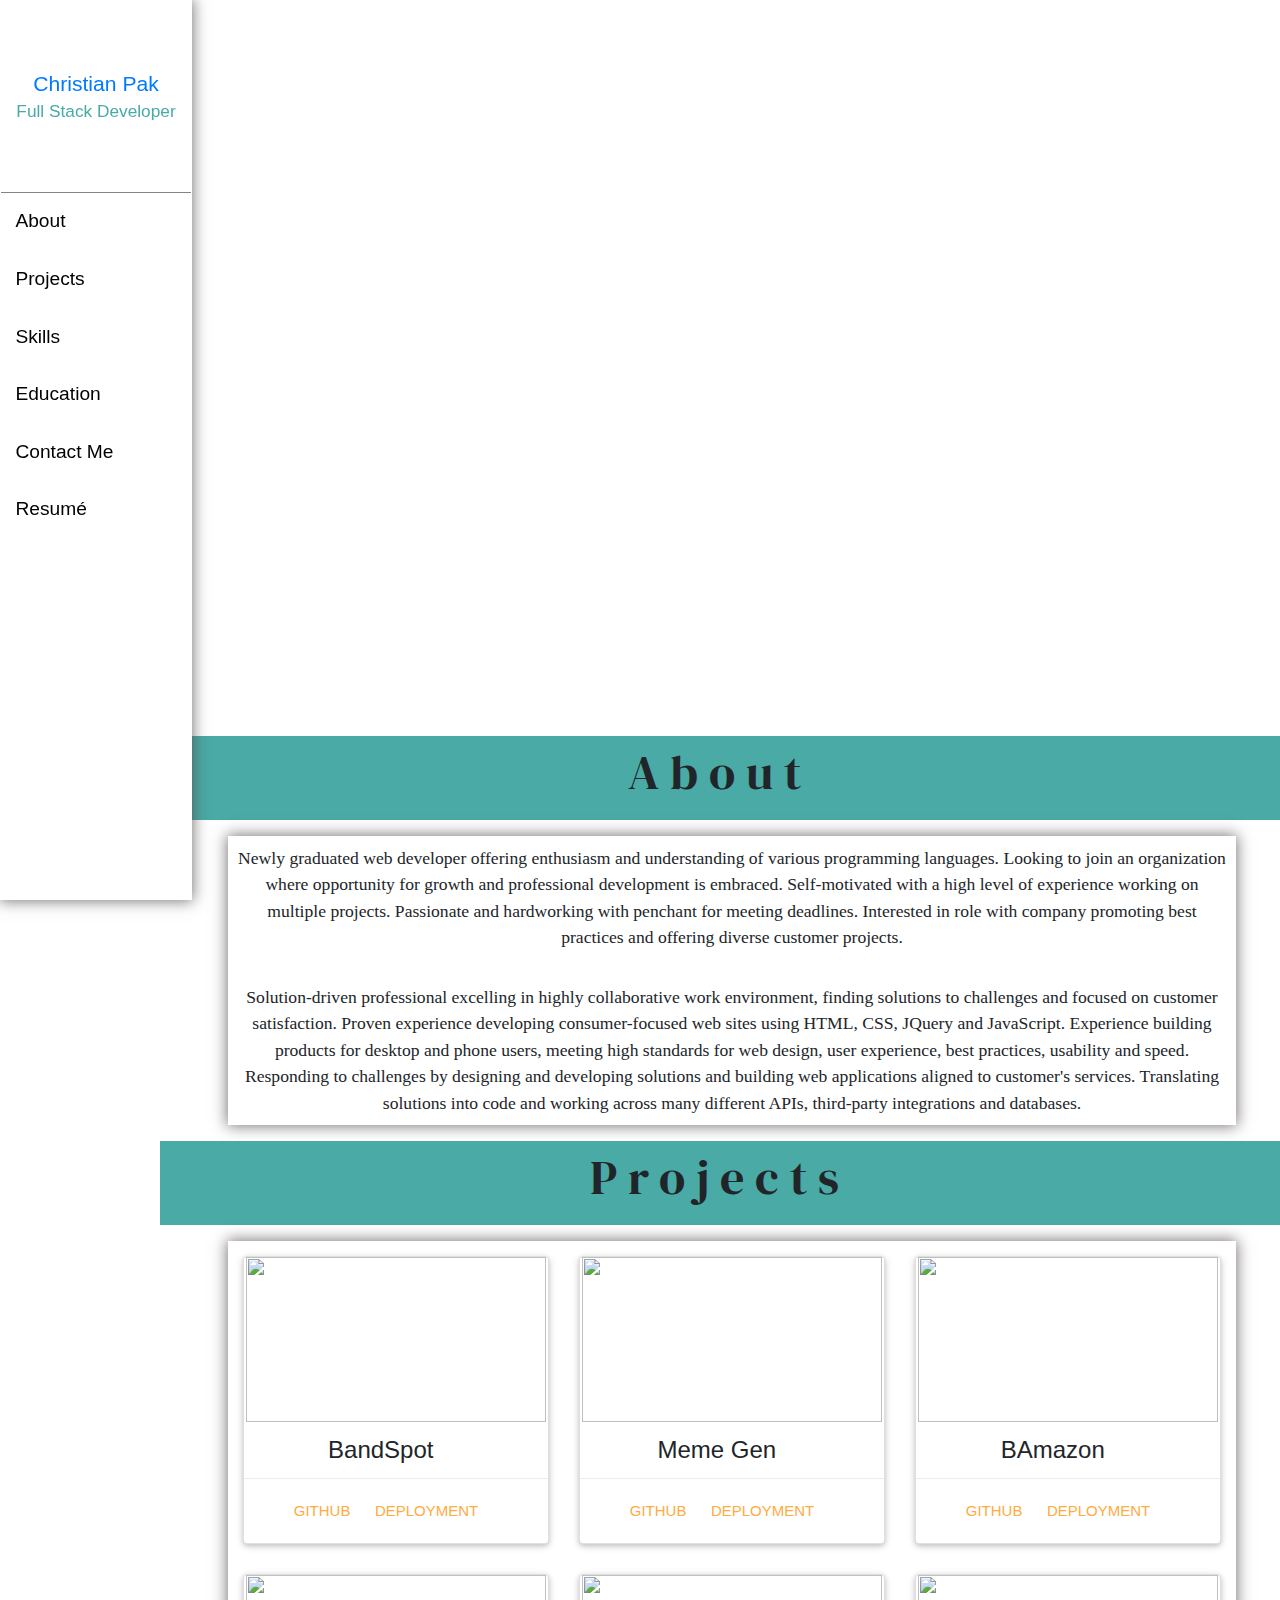
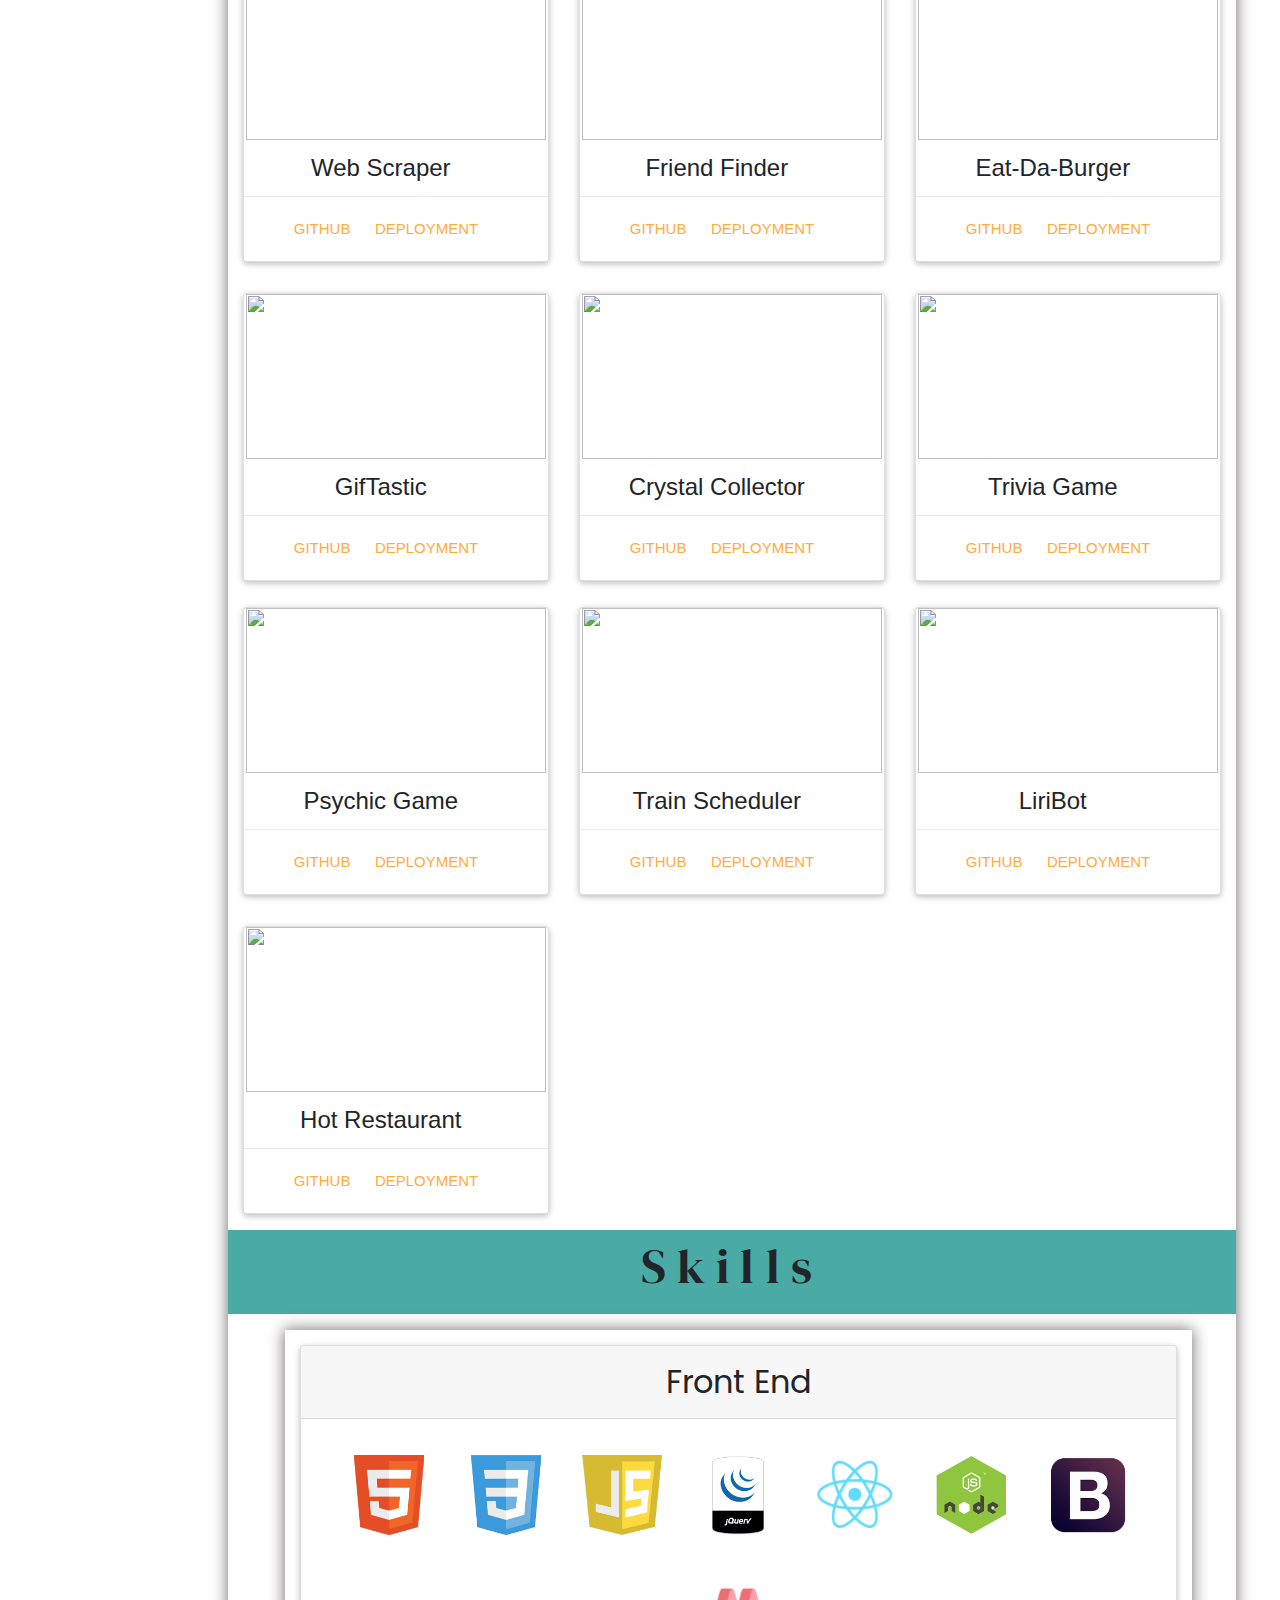
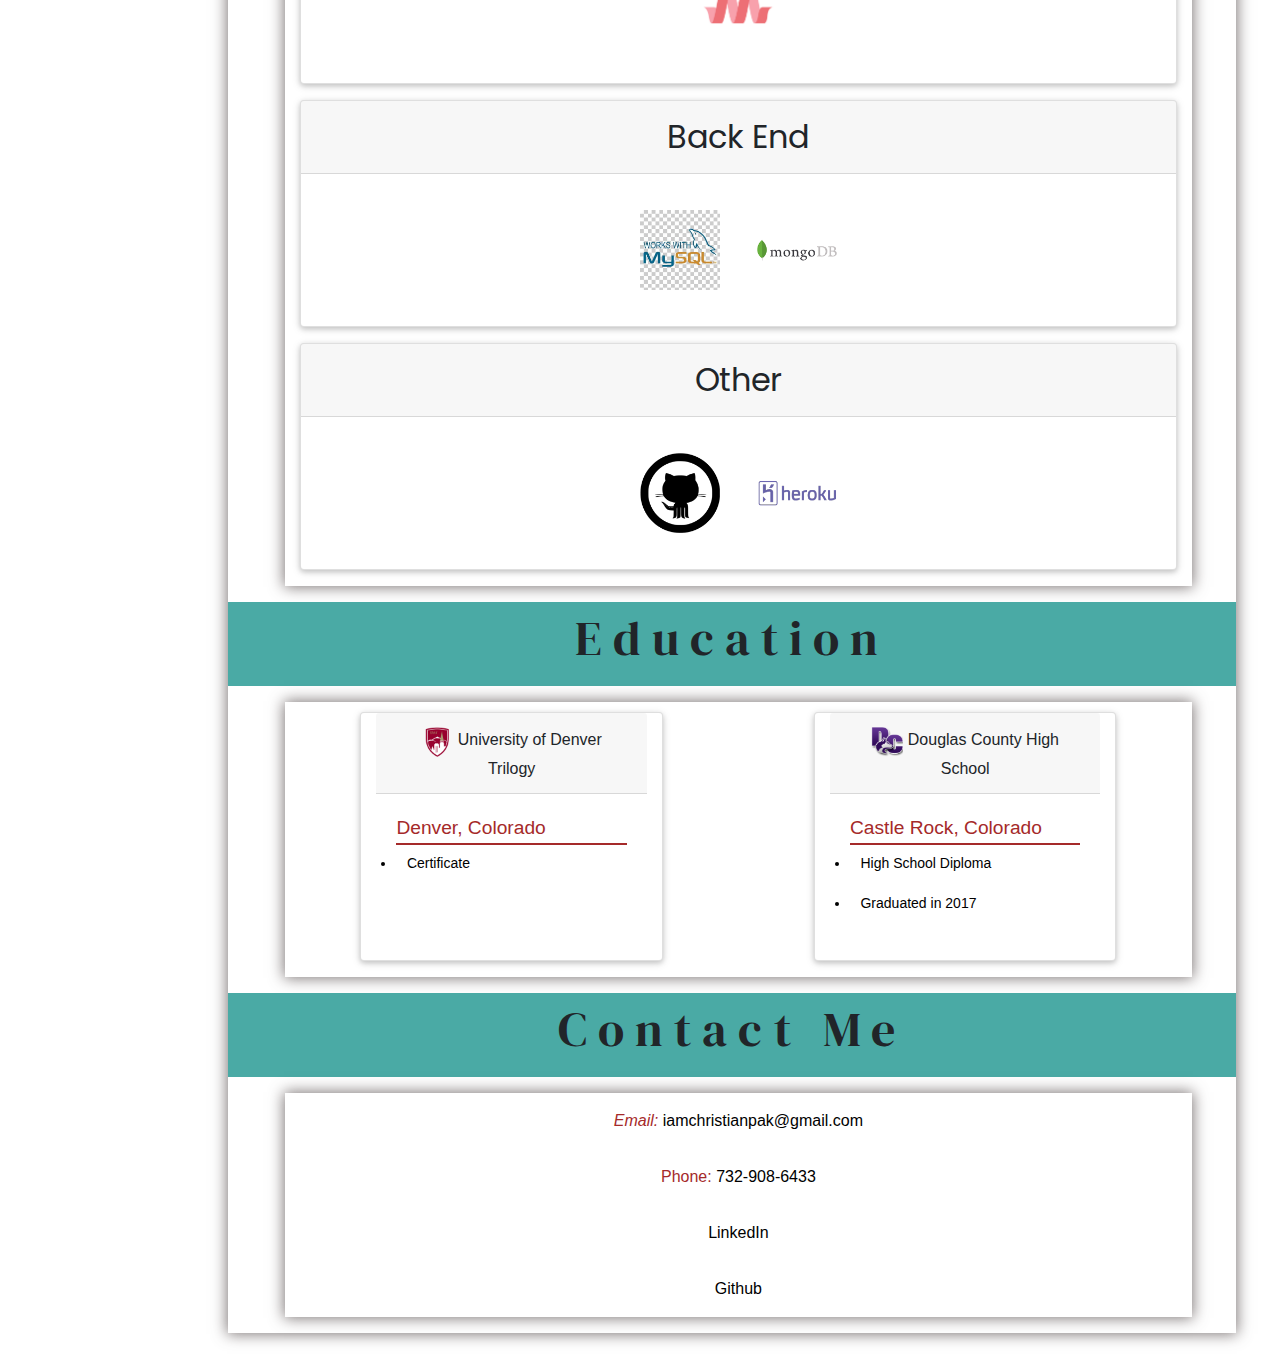
==== commit bb34cec3: "fixed bugs" ====
--- a/portfolio.html
+++ b/portfolio.html
@@ -40,6 +40,9 @@
         </a>
         <a href="#contact-me">
             <li class="contact-nav"><i class="fas fa-id-card fa-lg brown nav-icon fa-fw"></i> Contact Me</li>
+        </a>
+        <a href="https://www.canva.com/design/DADfa2CItCU/jSNDcCppH0MVVJU-KIA32g/view?utm_content=DADfa2CItCU&utm_campaign=designshare&utm_medium=link&utm_source=sharebutton">
+            <li class="contact-nav"><i class="fas fa-file fa-lg nav-icon fa-fw"></i> Resumé</li>
         </a>
 
         <div id="add-name"><i class="fas fa-eye"></i> Recent Visitors</div>
@@ -586,82 +589,82 @@
                         </div>
                     </div>
                 </div>
-
-                <div class="section-header" id="education">Education</div>
-                <div class="slot bottom-border eighty row">
-                    <div class="card col-md-4">
-                        <div class="card-header">
-                            <div>
-                                <img src="assets/images/DU.png" alt="University of Denver" style="width: 2em;">
-                                University
-                                of Denver Trilogy
-                            </div>
-                        </div>
-                        <div class="card-body">
-                            <blockquote class="blockquote mb-0">
-                                <a class="location" href="https://bootcamp.du.edu/coding/"><i
-                                        class="fas fa-location-arrow">
-                                    </i><small> Denver, Colorado</small></a>
-                                <ul class="graduate">
-                                    <li class="acknowledge">
-                                        Certificate
-                                    </li>
-                                </ul>
-                            </blockquote>
-                        </div>
-                    </div>
-
-                    <div class="card col-md-4">
-                        <div class="card-header">
-                            <div>
-                                <img src="assets/images/DouglasCountyHighSchool.png" alt="University of Denver"
-                                    style="width: 2em;">
-                                Douglas County High School
-                            </div>
-                        </div>
-                        <div class="card-body">
-                            <blockquote class="blockquote mb-0">
-                                <a class="location" href="https://dchs.dcsdk12.org/"><i class="fas fa-location-arrow">
-                                    </i><small> Castle Rock, Colorado</small></a>
-                                <ul class="graduate">
-                                    <li class="acknowledge">
-                                        High School Diploma
-                                    </li>
-                                    <li class="acknowledge">
-                                        Graduated in 2017
-                                    </li>
-                                </ul>
-                            </blockquote>
-                        </div>
-                    </div>
-                </div>
-
-                <div class="section-header" id="contact-me">Contact Me</div>
-                <div class="contact-slot eighty">
-                    <div id="contacting">
-                        <div class="contact-information">
-                            <i class="far fa-envelope fa-lg"> Email: </i><a class="contact-links" href="##">
-                                iamchristianpak@gmail.com</a>
-                        </div>
-                        <div class="contact-information">
-                            <i class="fas fa-mobile-alt fa-lg"> </i> Phone: <a class="contact-links" href="##">
-                                732-908-6433</a>
-                        </div>
-                        <div class="contact-information">
-                            <i class="fab fa-linkedin fa-lg"></i><a class="contact-links"
-                                href="https://www.linkedin.com/in/christian-pak-010979168/">
-                                LinkedIn</a>
-                        </div>
-                        <div class="contact-information">
-                            <i class="fab fa-github fa-lg"></i><a class="contact-links"
-                                href="https://github.com/ChristianHPak">
-                                Github</a>
-                        </div>
-                    </div>
-                </div>
             </div>
 
-            <!-- <div id="ac-wrapper" style='display:none'>
+            <div class="section-header" id="education">Education</div>
+            <div class="slot bottom-border eighty row">
+                <div class="card col-md-4">
+                    <div class="card-header">
+                        <div>
+                            <img src="assets/images/DU.png" alt="University of Denver" style="width: 2em;">
+                            University
+                            of Denver Trilogy
+                        </div>
+                    </div>
+                    <div class="card-body">
+                        <blockquote class="blockquote mb-0">
+                            <a class="location" href="https://bootcamp.du.edu/coding/"><i class="fas fa-location-arrow">
+                                </i><small> Denver, Colorado</small></a>
+                            <ul class="graduate">
+                                <li class="acknowledge">
+                                    Certificate
+                                </li>
+                            </ul>
+                        </blockquote>
+                    </div>
+                </div>
+
+                <div class="card col-md-4">
+                    <div class="card-header">
+                        <div>
+                            <img src="assets/images/DouglasCountyHighSchool.png" alt="University of Denver"
+                                style="width: 2em;">
+                            Douglas County High School
+                        </div>
+                    </div>
+                    <div class="card-body">
+                        <blockquote class="blockquote mb-0">
+                            <a class="location" href="https://dchs.dcsdk12.org/"><i class="fas fa-location-arrow">
+                                </i><small> Castle Rock, Colorado</small></a>
+                            <ul class="graduate">
+                                <li class="acknowledge">
+                                    High School Diploma
+                                </li>
+                                <li class="acknowledge">
+                                    Graduated in 2017
+                                </li>
+                            </ul>
+                        </blockquote>
+                    </div>
+                </div>
+            </div>
+
+            <div class="section-header" id="contact-me">Contact Me</div>
+            <div class="contact-slot eighty">
+                <div id="contacting">
+                    <div class="contact-information">
+                        <i class="far fa-envelope fa-lg"> Email: </i><a class="contact-links" href="##">
+                            iamchristianpak@gmail.com</a>
+                    </div>
+                    <div class="contact-information">
+                        <i class="fas fa-mobile-alt fa-lg"> </i> Phone: <a class="contact-links" href="##">
+                            732-908-6433</a>
+                    </div>
+                    <div class="contact-information">
+                        <i class="fab fa-linkedin fa-lg"></i><a class="contact-links"
+                            href="https://www.linkedin.com/in/christian-pak-010979168/">
+                            LinkedIn</a>
+                    </div>
+                    <div class="contact-information">
+                        <i class="fab fa-github fa-lg"></i><a class="contact-links"
+                            href="https://github.com/ChristianHPak">
+                            Github</a>
+                    </div>
+                </div>
+            </div>
+    
+
+        <!-- <div id="ac-wrapper" style='display:none'>
         <div id="popup">
             <h2 id="popup-text">Please, let me know who is viewing my website!</h2>
             <small id="popup-or">Or just click submit</small>
@@ -670,19 +673,17 @@
         </div>
     </div> -->
 
-            <script src="assets/javascript/portfolio.js"></script>
-            <!-- 
+        <script src="assets/javascript/portfolio.js"></script>
+        <!-- 
     <script src="https://code.jquery.com/jquery-3.2.1.slim.min.js"
         integrity="sha384-KJ3o2DKtIkvYIK3UENzmM7KCkRr/rE9/Qpg6aAZGJwFDMVNA/GpGFF93hXpG5KkN" crossorigin="anonymous">
     </script> -->
-            <script src="https://cdnjs.cloudflare.com/ajax/libs/popper.js/1.12.9/umd/popper.min.js"
-                integrity="sha384-ApNbgh9B+Y1QKtv3Rn7W3mgPxhU9K/ScQsAP7hUibX39j7fakFPskvXusvfa0b4Q"
-                crossorigin="anonymous">
-            </script>
-            <script src="https://maxcdn.bootstrapcdn.com/bootstrap/4.0.0/js/bootstrap.min.js"
-                integrity="sha384-JZR6Spejh4U02d8jOt6vLEHfe/JQGiRRSQQxSfFWpi1MquVdAyjUar5+76PVCmYl"
-                crossorigin="anonymous">
-            </script>
+        <script src="https://cdnjs.cloudflare.com/ajax/libs/popper.js/1.12.9/umd/popper.min.js"
+            integrity="sha384-ApNbgh9B+Y1QKtv3Rn7W3mgPxhU9K/ScQsAP7hUibX39j7fakFPskvXusvfa0b4Q" crossorigin="anonymous">
+        </script>
+        <script src="https://maxcdn.bootstrapcdn.com/bootstrap/4.0.0/js/bootstrap.min.js"
+            integrity="sha384-JZR6Spejh4U02d8jOt6vLEHfe/JQGiRRSQQxSfFWpi1MquVdAyjUar5+76PVCmYl" crossorigin="anonymous">
+        </script>
 </body>
 
 </html>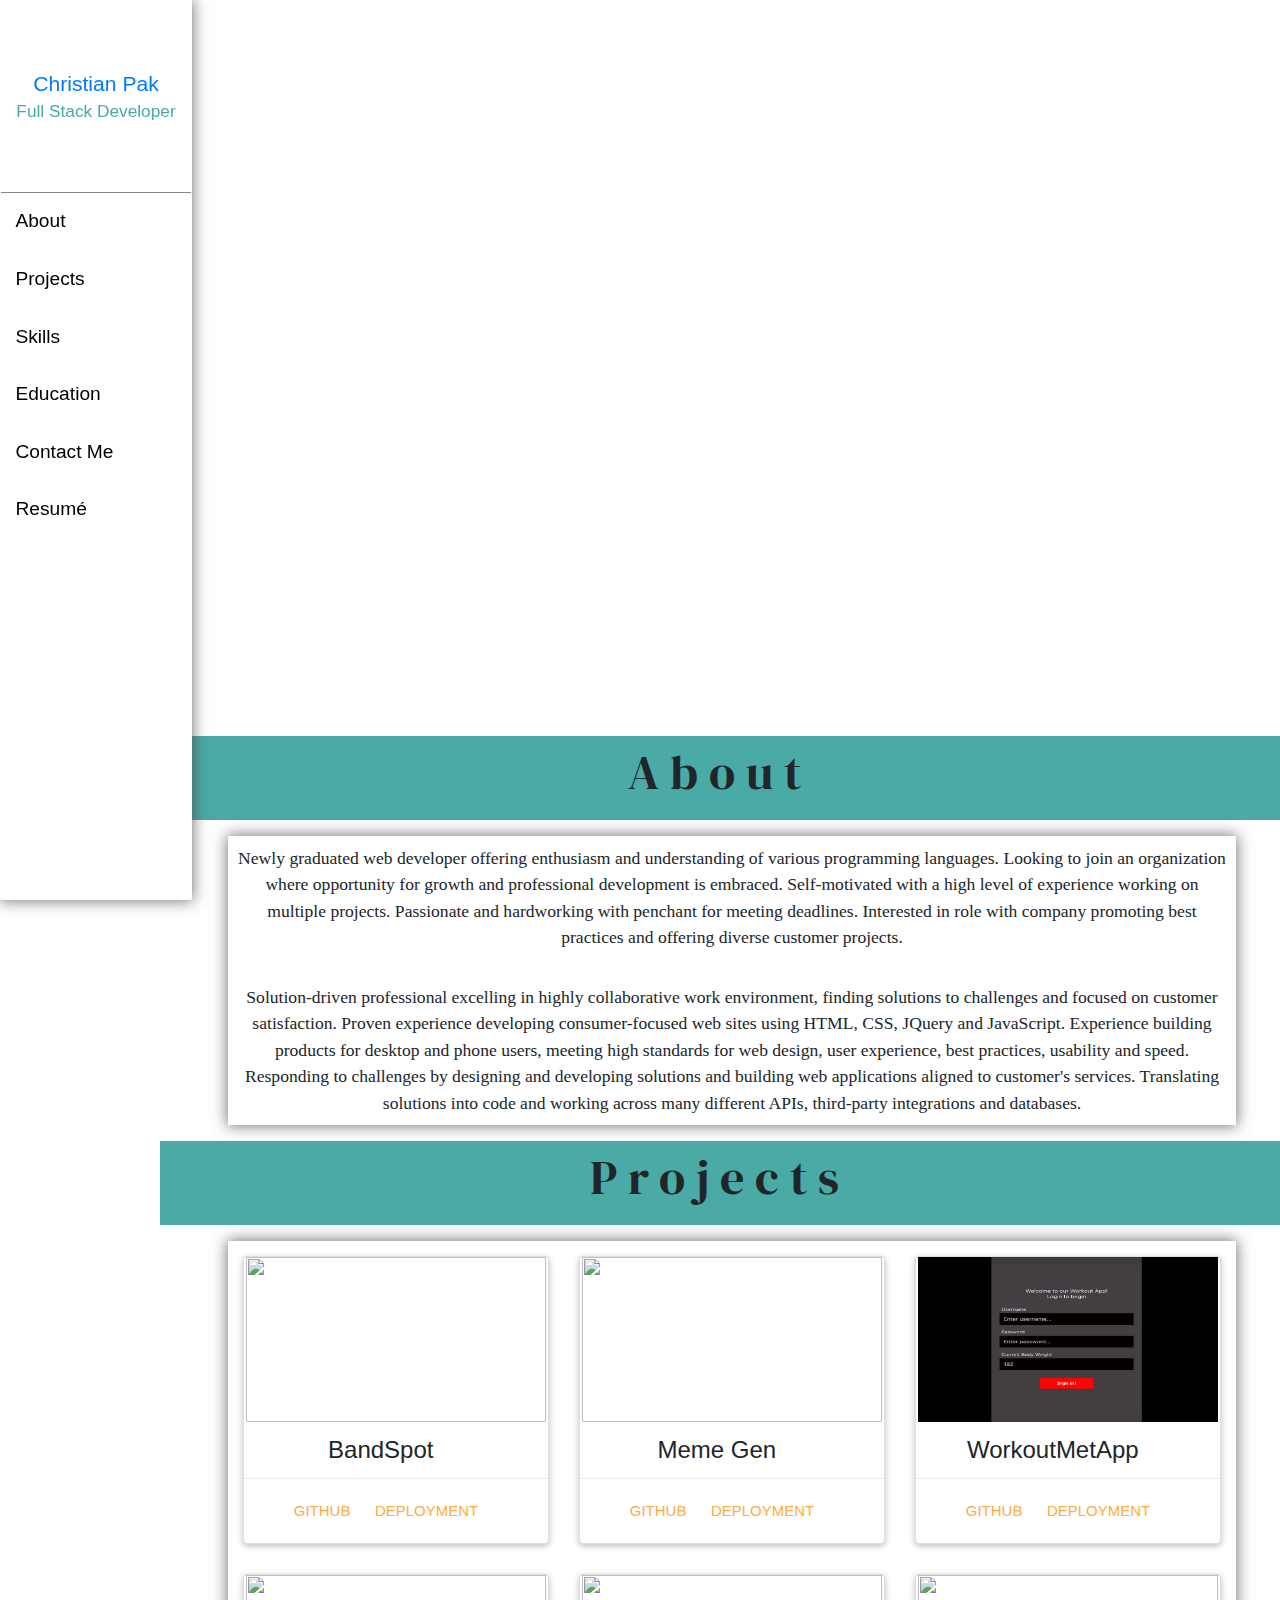
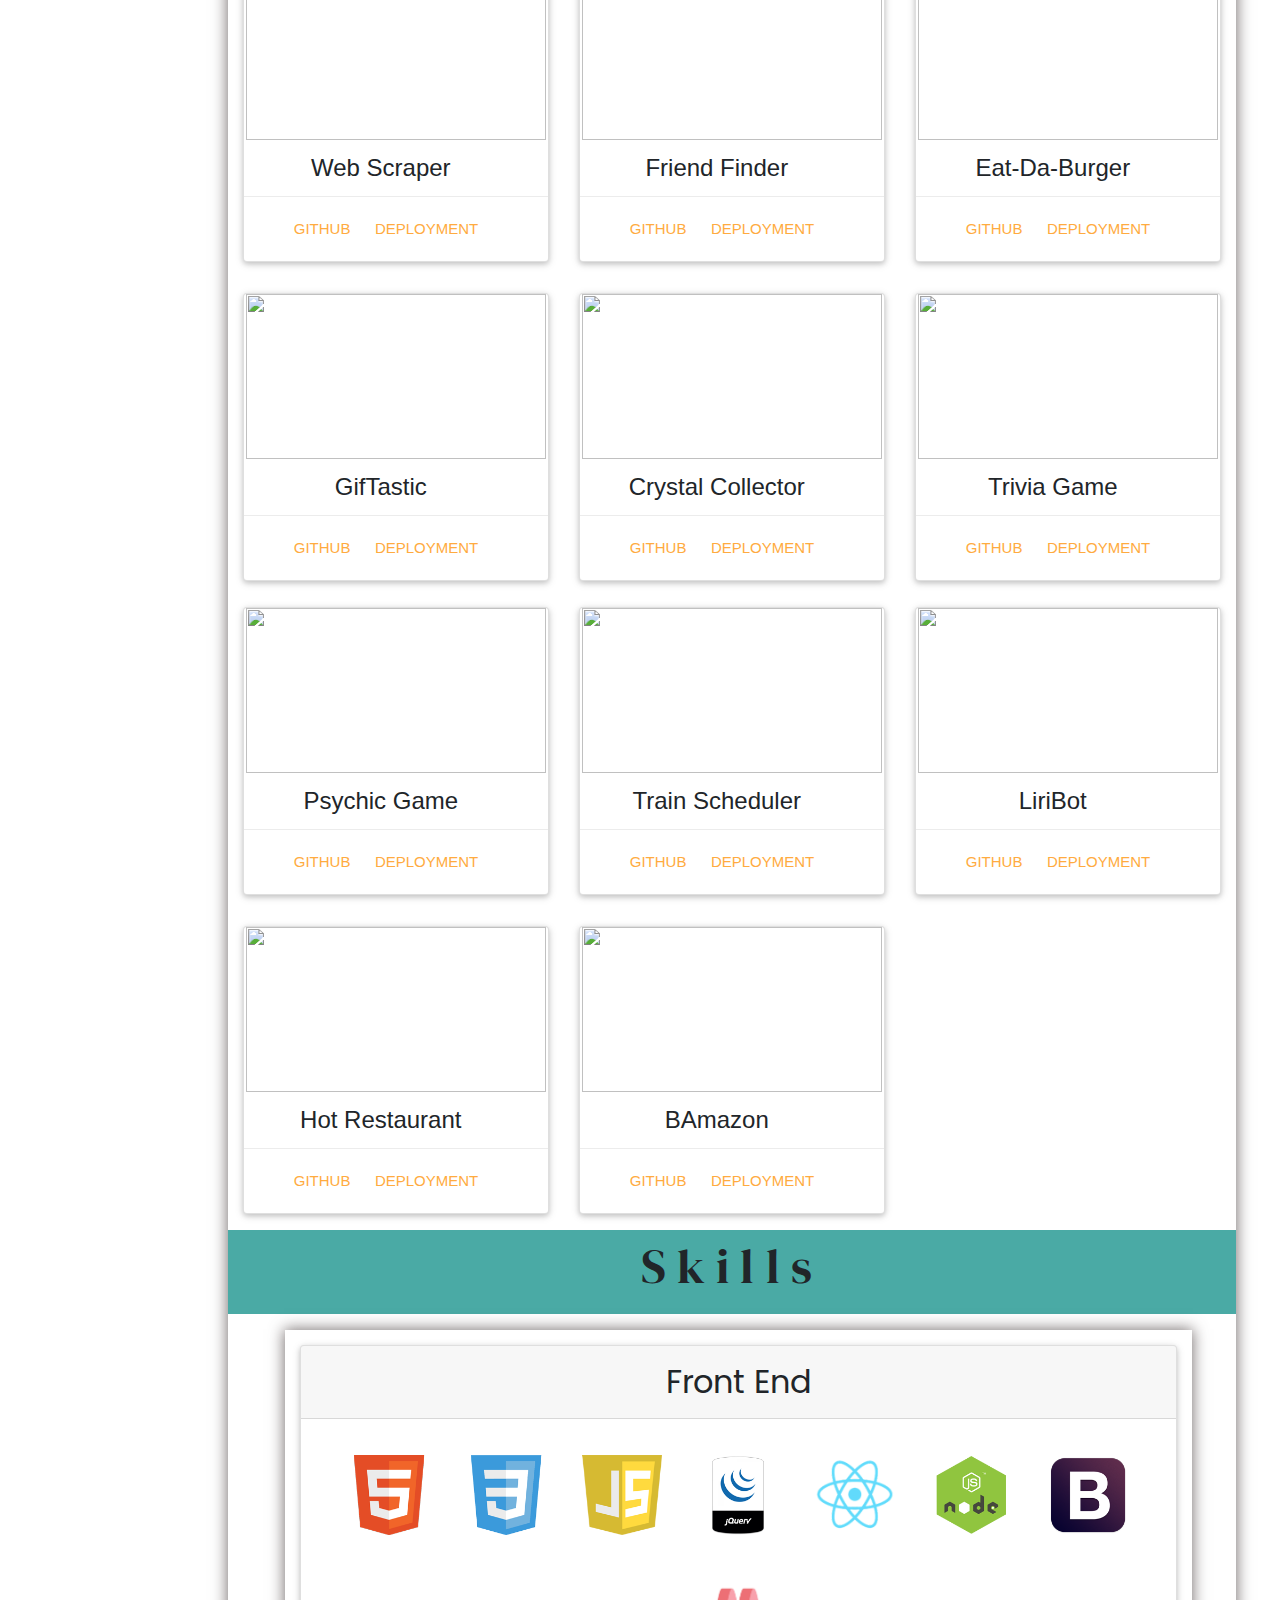
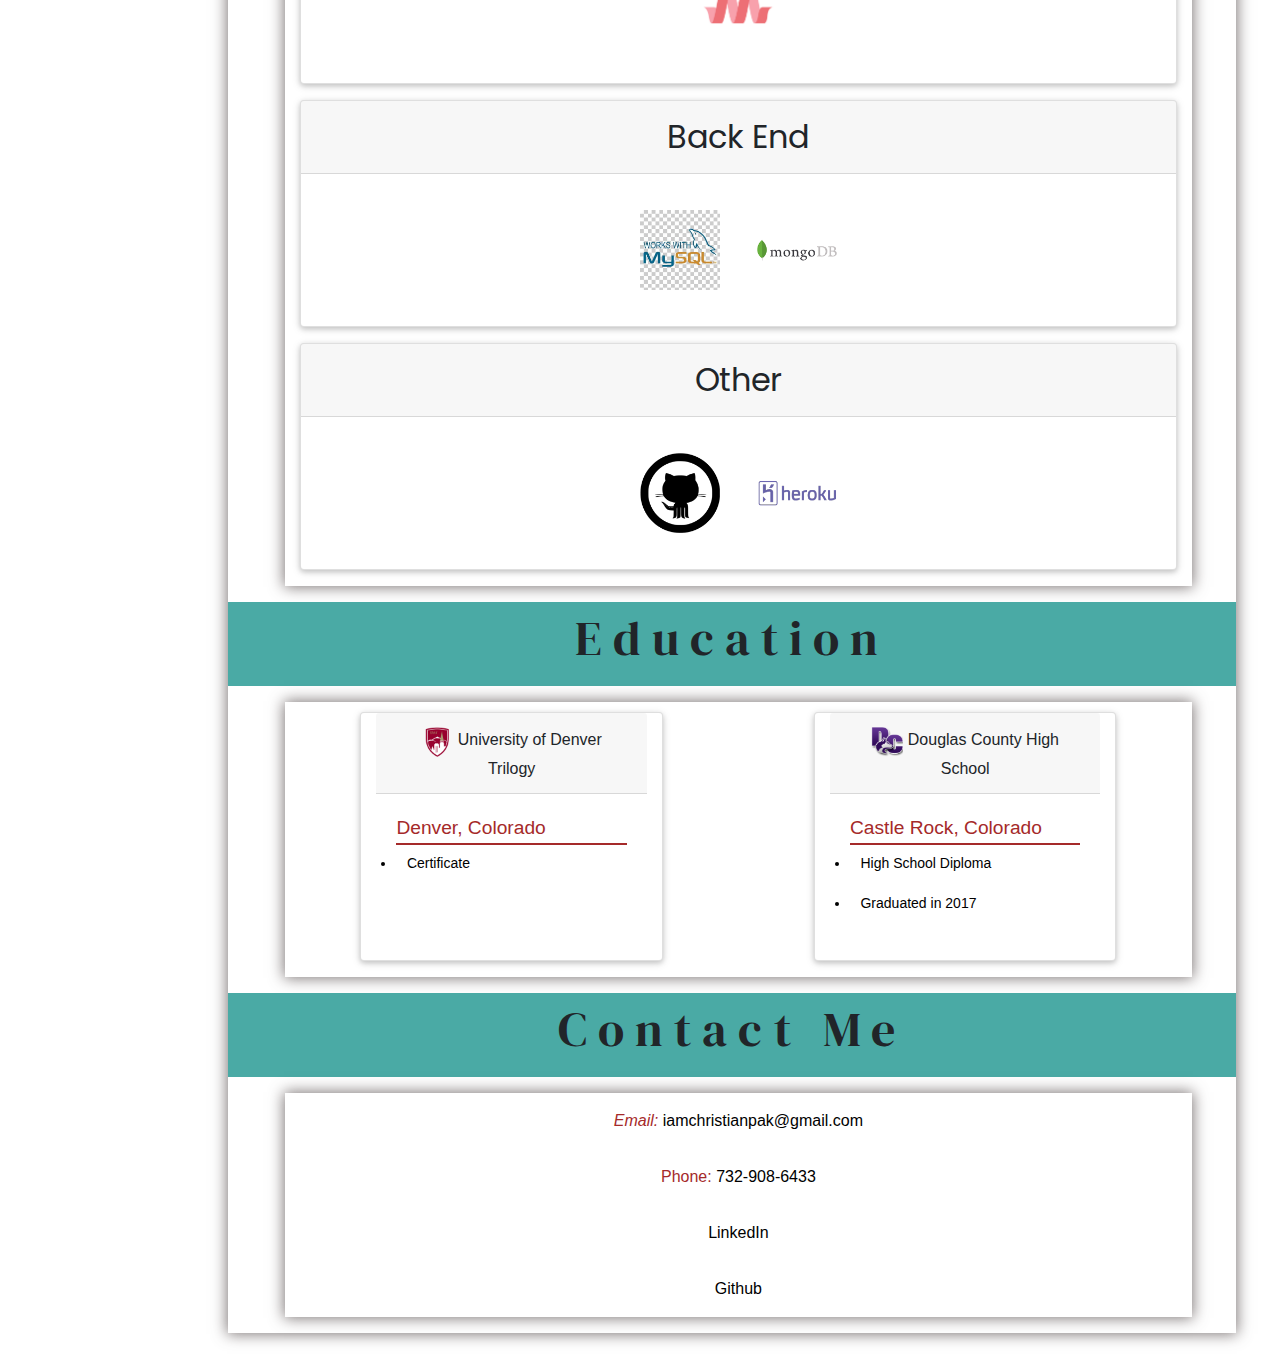
==== commit 4a2fc562: "added MetApp" ====
--- a/portfolio.html
+++ b/portfolio.html
@@ -155,31 +155,28 @@
                     <div class="card">
                         <div class="card-image">
                             <img class="img-responsive"
-                                src="https://github.com/ChristianHPak/bamazon/blob/master/images/Screen%20Shot%202019-07-02%20at%2009.29.06.png?raw=true">
+                                src="assets/images/WorkoutApp.png">
                         </div>
 
                         <div class="card-content">
-                            <span class="card-title project-name">BAmazon</span>
+                            <span class="card-title project-name">WorkoutMetApp</span>
                             <button type="button" class="btn btn-custom pull-right show-btn" data-rel="3"
                                 aria-label="Left Align">
                                 <i class="fa fa-ellipsis-v"></i>
                             </button>
                         </div><!-- card content -->
                         <div class="card-action">
-                            <a href="https://github.com/ChristianHPak/bamazon" target="new_blank">Github</a>
-                            <a href="https://github.com/ChristianHPak/bamazon" target="new_blank">Deployment</a>
+                            <a href="https://github.com/andyinthemachine/WorkoutMetApp" target="new_blank">Github</a>
+                            <a href="https://www.youtube.com/watch?v=2leLkKLfDsU" target="new_blank">Deployment</a>
                         </div><!-- card actions -->
                         <div class="card-reveal close" data-rel="3">
                             <span class="card-title">Information</span> <button type="button" class="close"
                                 data-dismiss="modal" data-rel="3" aria-label="Close"><span
                                     aria-hidden="true">×</span></button>
-                            <p>Basic app demonstrating Node and Express with jQuery. Overall purpose is to help schedule
-                                reservation requests. Restaurant has just 5 tables available. First five requests get a
-                                reservation, every request after that is sent to the waiting list.</p>
+                            <p>An mobile app coded in React Native that will intake the weight of the user and the activities, then calculate the amount of calories expended during that workout. After, it suggests a meal that matches the calories.</p>
                             <ul class="list-group list-group-flush">
-                                <li class="list-group-item">mysql</li>
-                                <li class="list-group-item">Three npm packages</li>
-                                <li class="list-group-item">Node</li>
+                                <li class="list-group-item">React Native</li>
+                                <li class="list-group-item">Mongodb Atlas</li>
                             </ul>
                         </div><!-- card reveal -->
                     </div>
@@ -534,6 +531,40 @@
                         </div>
                     </div>
 
+                    <div class="col-md-4">
+                        <div class="card">
+                            <div class="card-image">
+                                <img class="img-responsive"
+                                    src="https://github.com/ChristianHPak/bamazon/blob/master/images/Screen%20Shot%202019-07-02%20at%2009.29.06.png?raw=true">
+                            </div>
+    
+                            <div class="card-content">
+                                <span class="card-title project-name">BAmazon</span>
+                                <button type="button" class="btn btn-custom pull-right show-btn" data-rel="3"
+                                    aria-label="Left Align">
+                                    <i class="fa fa-ellipsis-v"></i>
+                                </button>
+                            </div><!-- card content -->
+                            <div class="card-action">
+                                <a href="https://github.com/ChristianHPak/bamazon" target="new_blank">Github</a>
+                                <a href="https://github.com/ChristianHPak/bamazon" target="new_blank">Deployment</a>
+                            </div><!-- card actions -->
+                            <div class="card-reveal close" data-rel="3">
+                                <span class="card-title">Information</span> <button type="button" class="close"
+                                    data-dismiss="modal" data-rel="3" aria-label="Close"><span
+                                        aria-hidden="true">×</span></button>
+                                <p>Basic app demonstrating Node and Express with jQuery. Overall purpose is to help schedule
+                                    reservation requests. Restaurant has just 5 tables available. First five requests get a
+                                    reservation, every request after that is sent to the waiting list.</p>
+                                <ul class="list-group list-group-flush">
+                                    <li class="list-group-item">mysql</li>
+                                    <li class="list-group-item">Three npm packages</li>
+                                    <li class="list-group-item">Node</li>
+                                </ul>
+                            </div><!-- card reveal -->
+                        </div>
+                    </div>
+
                     <!-- new line here -->
 
                 </div>
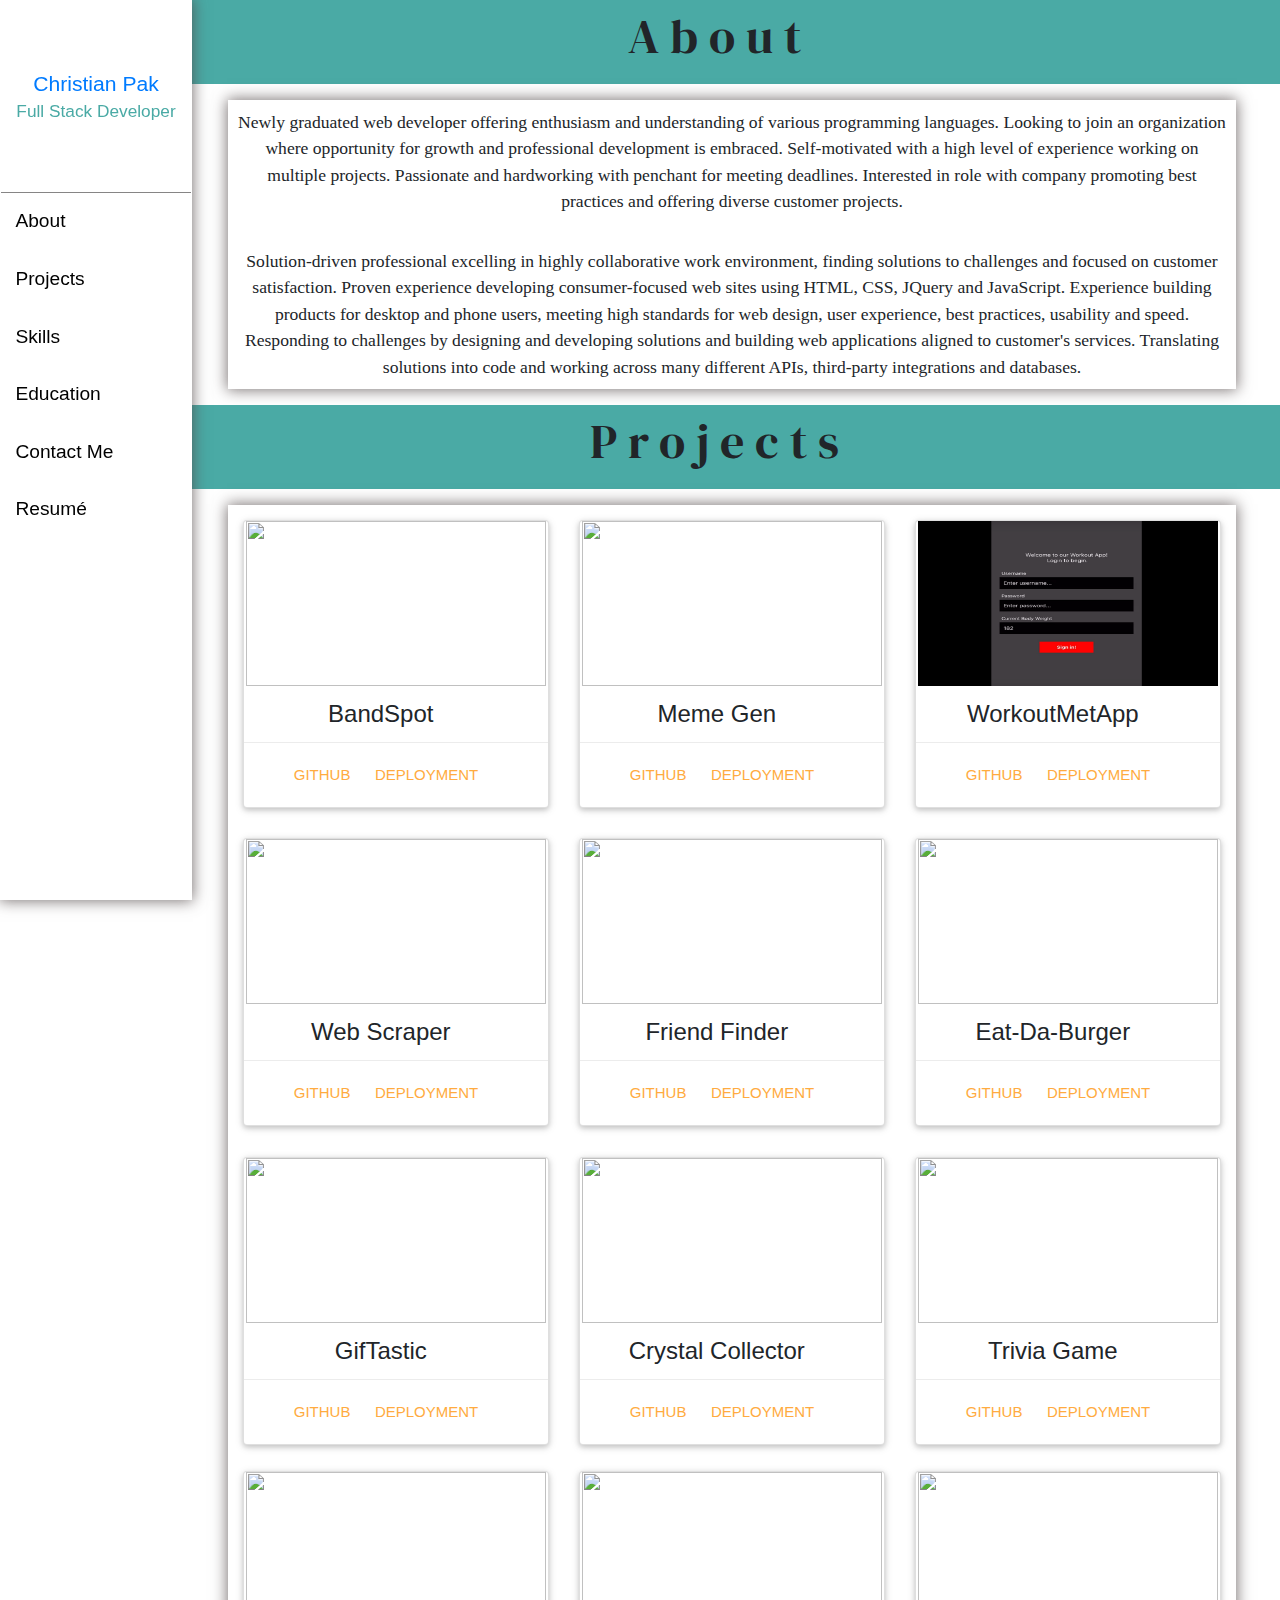
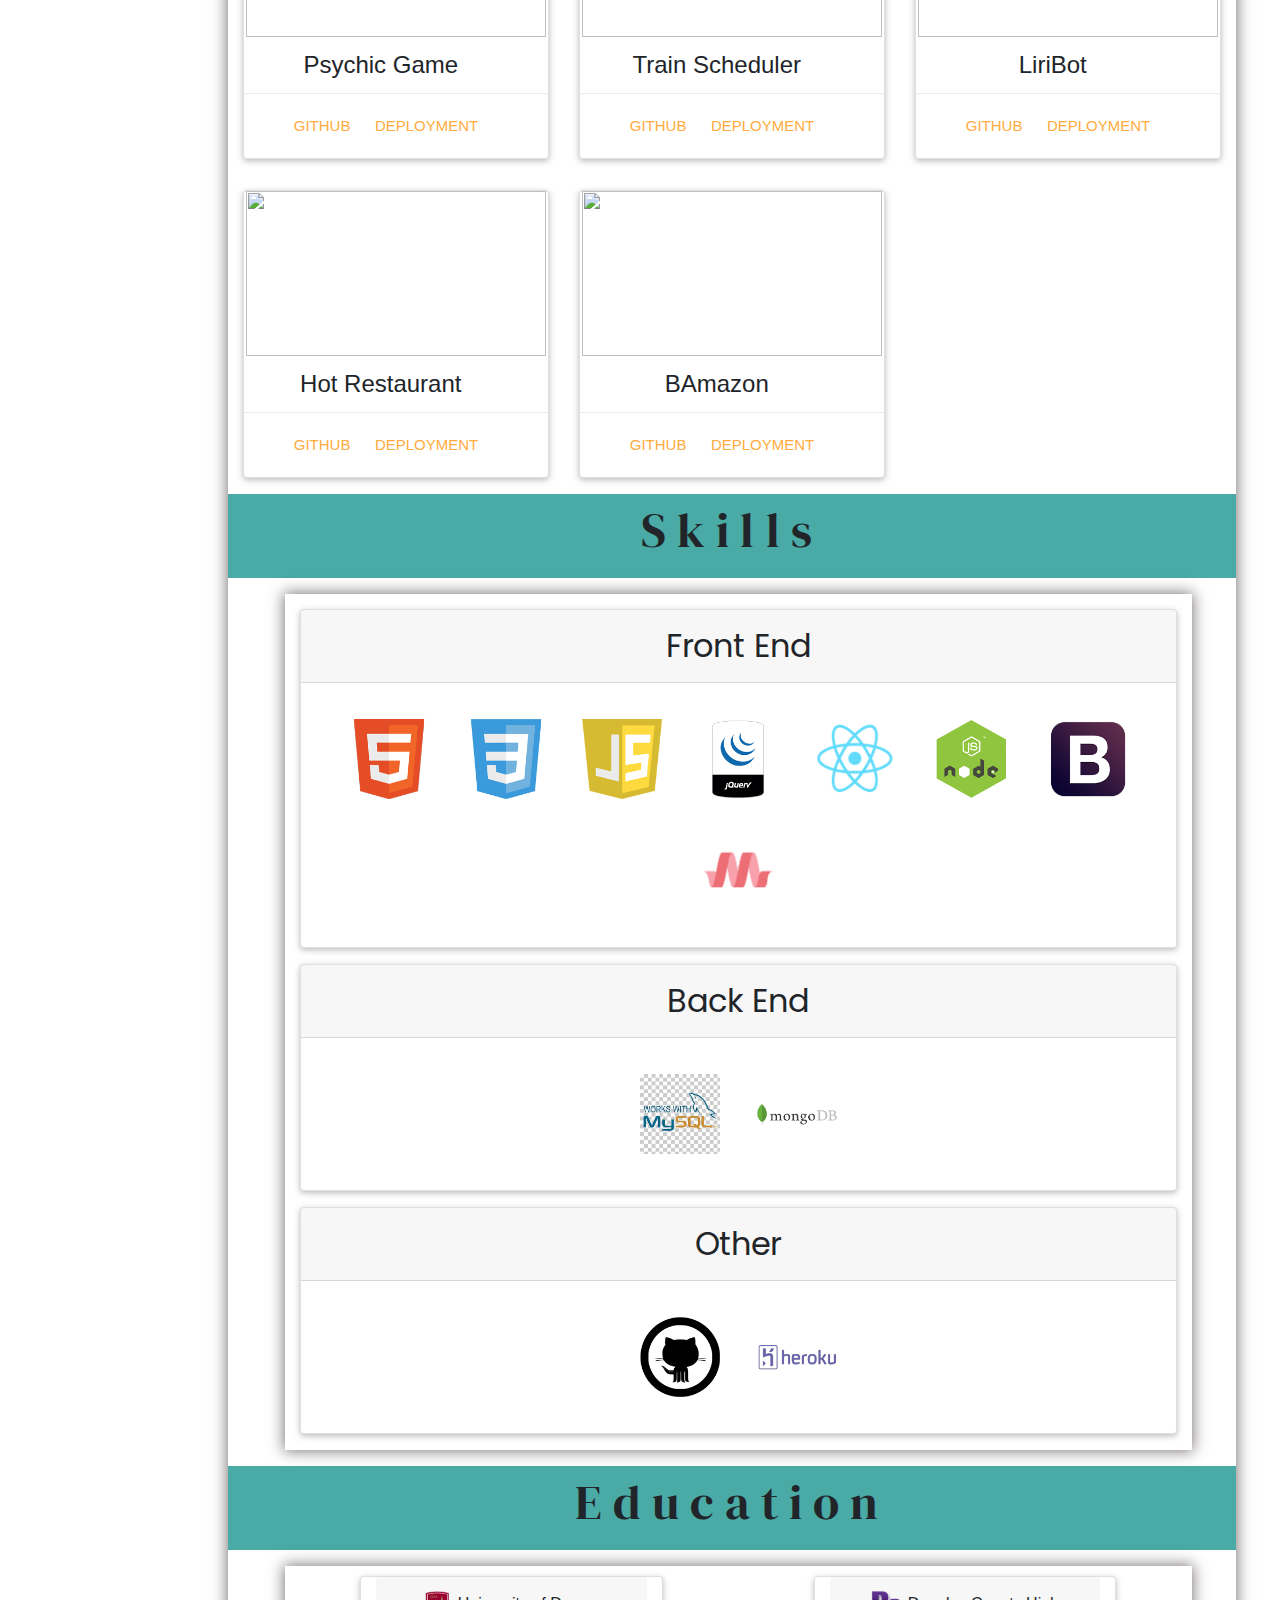
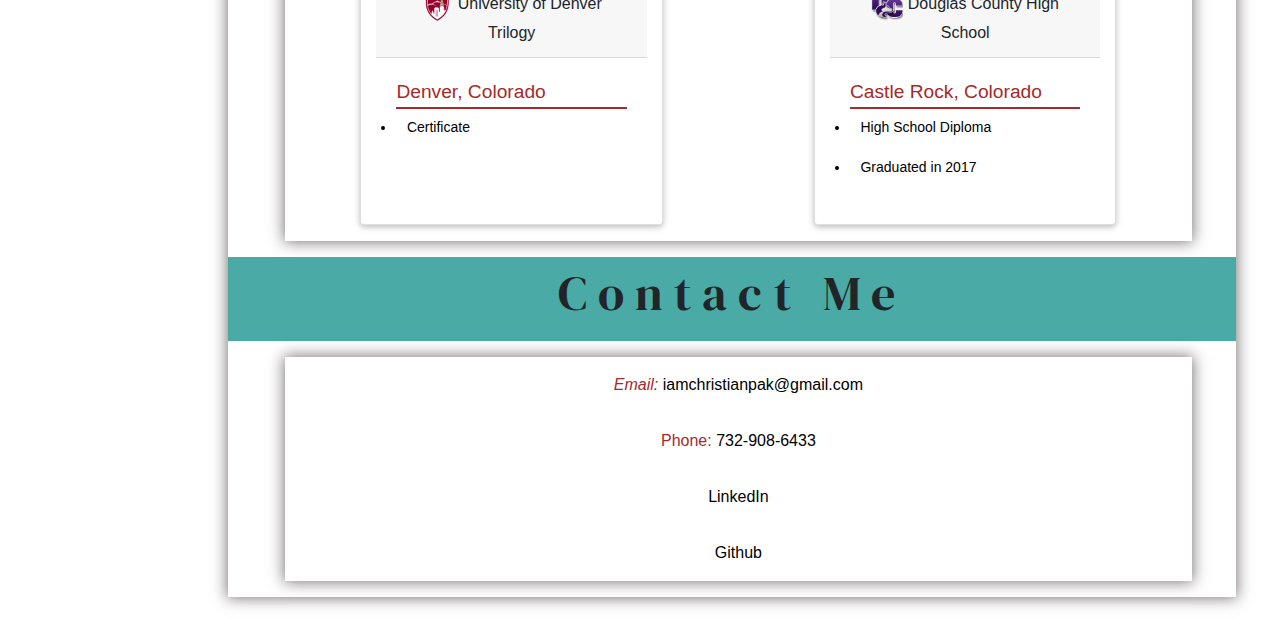
==== commit 5bb64a36: "fixed the gif, did not like" ====
--- a/portfolio.html
+++ b/portfolio.html
@@ -49,9 +49,9 @@
     </div>
 
     <div id="main">
-        <div id="home" class="slot bottom-border">
+        <!-- <div id="home" class="slot bottom-border">
             <div id="name-title"></div>
-        </div>
+        </div> -->
 
         <div id="about" class="slot bottom-border">
             <div class="section-header">About</div>
@@ -173,10 +173,11 @@
                             <span class="card-title">Information</span> <button type="button" class="close"
                                 data-dismiss="modal" data-rel="3" aria-label="Close"><span
                                     aria-hidden="true">×</span></button>
-                            <p>An mobile app coded in React Native that will intake the weight of the user and the activities, then calculate the amount of calories expended during that workout. After, it suggests a meal that matches the calories.</p>
+                            <p>A mobile app coded in React Native that will intake the weight of the user and the activities, then calculate the amount of calories expended during that workout. After, it suggests a meal that matches the calories.</p>
                             <ul class="list-group list-group-flush">
                                 <li class="list-group-item">React Native</li>
                                 <li class="list-group-item">Mongodb Atlas</li>
+                                <li class="list-group-item">Mongodb Stitch</li>
                             </ul>
                         </div><!-- card reveal -->
                     </div>
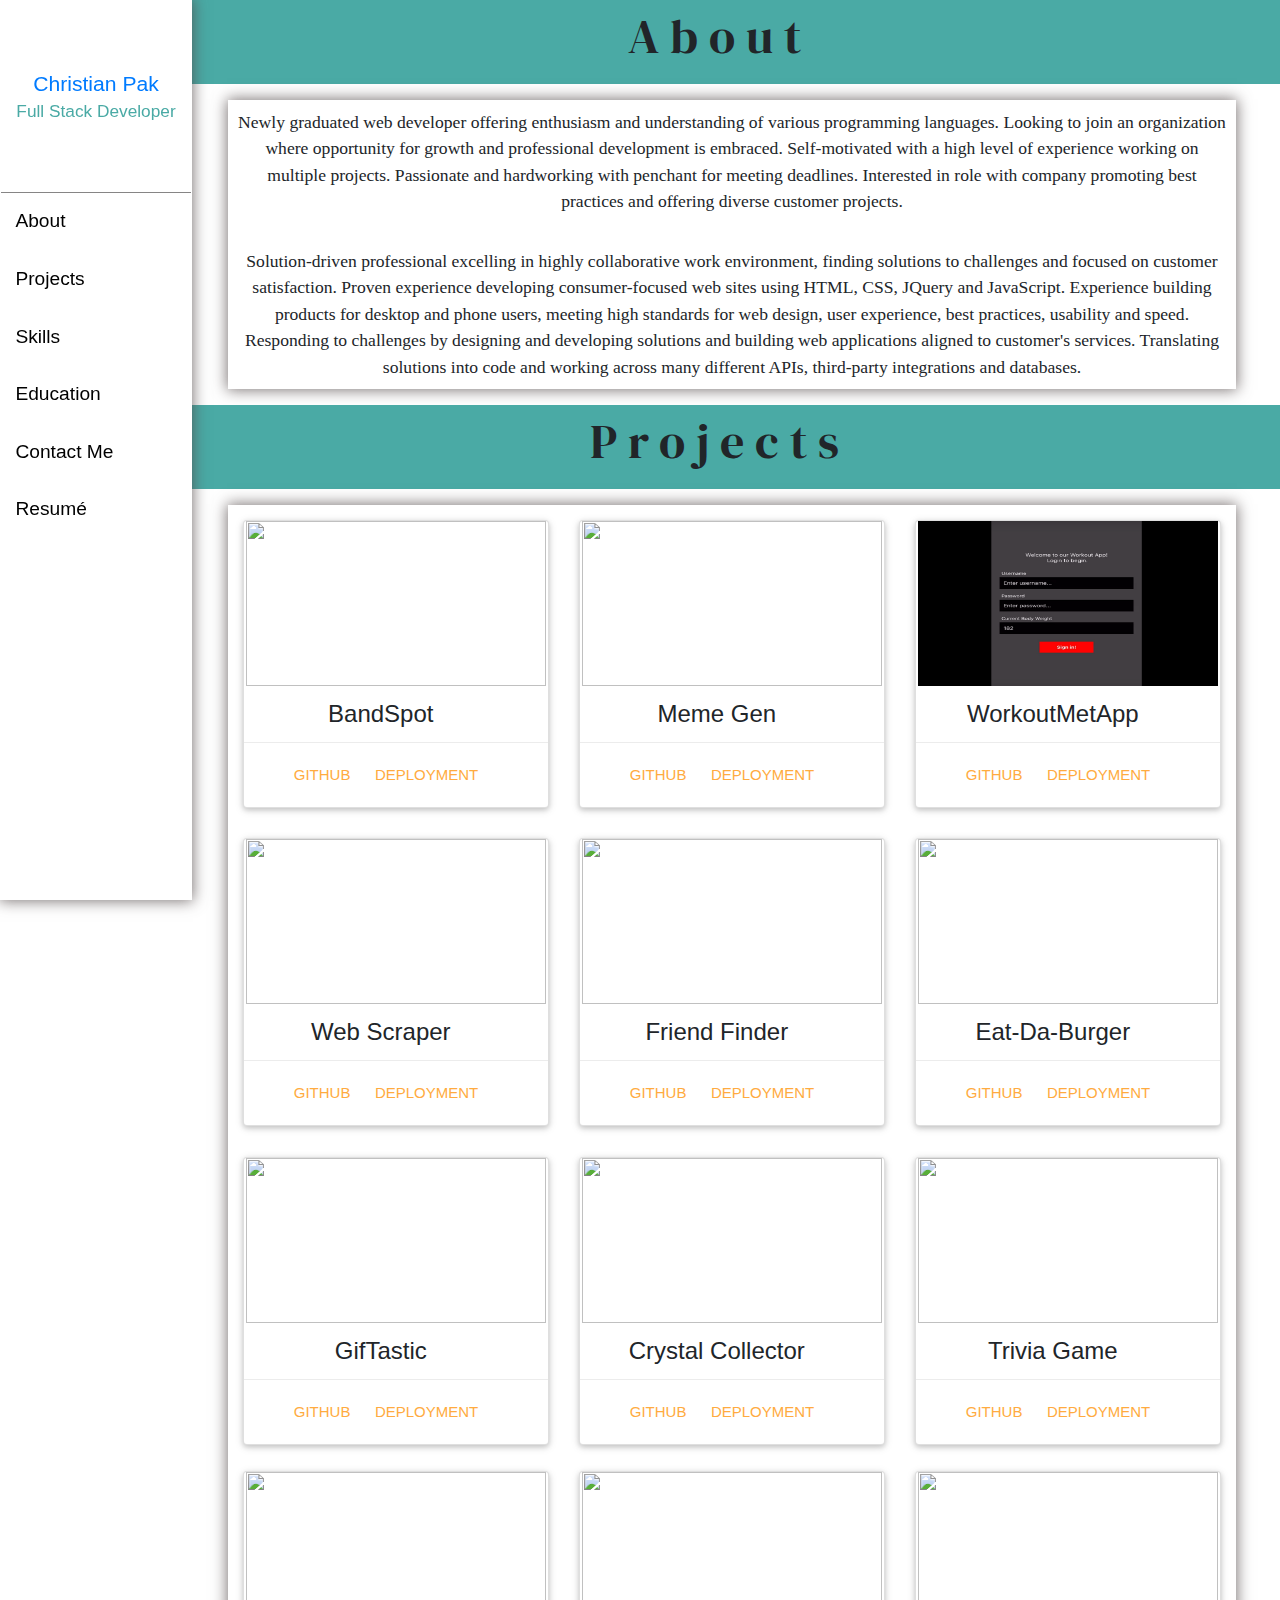
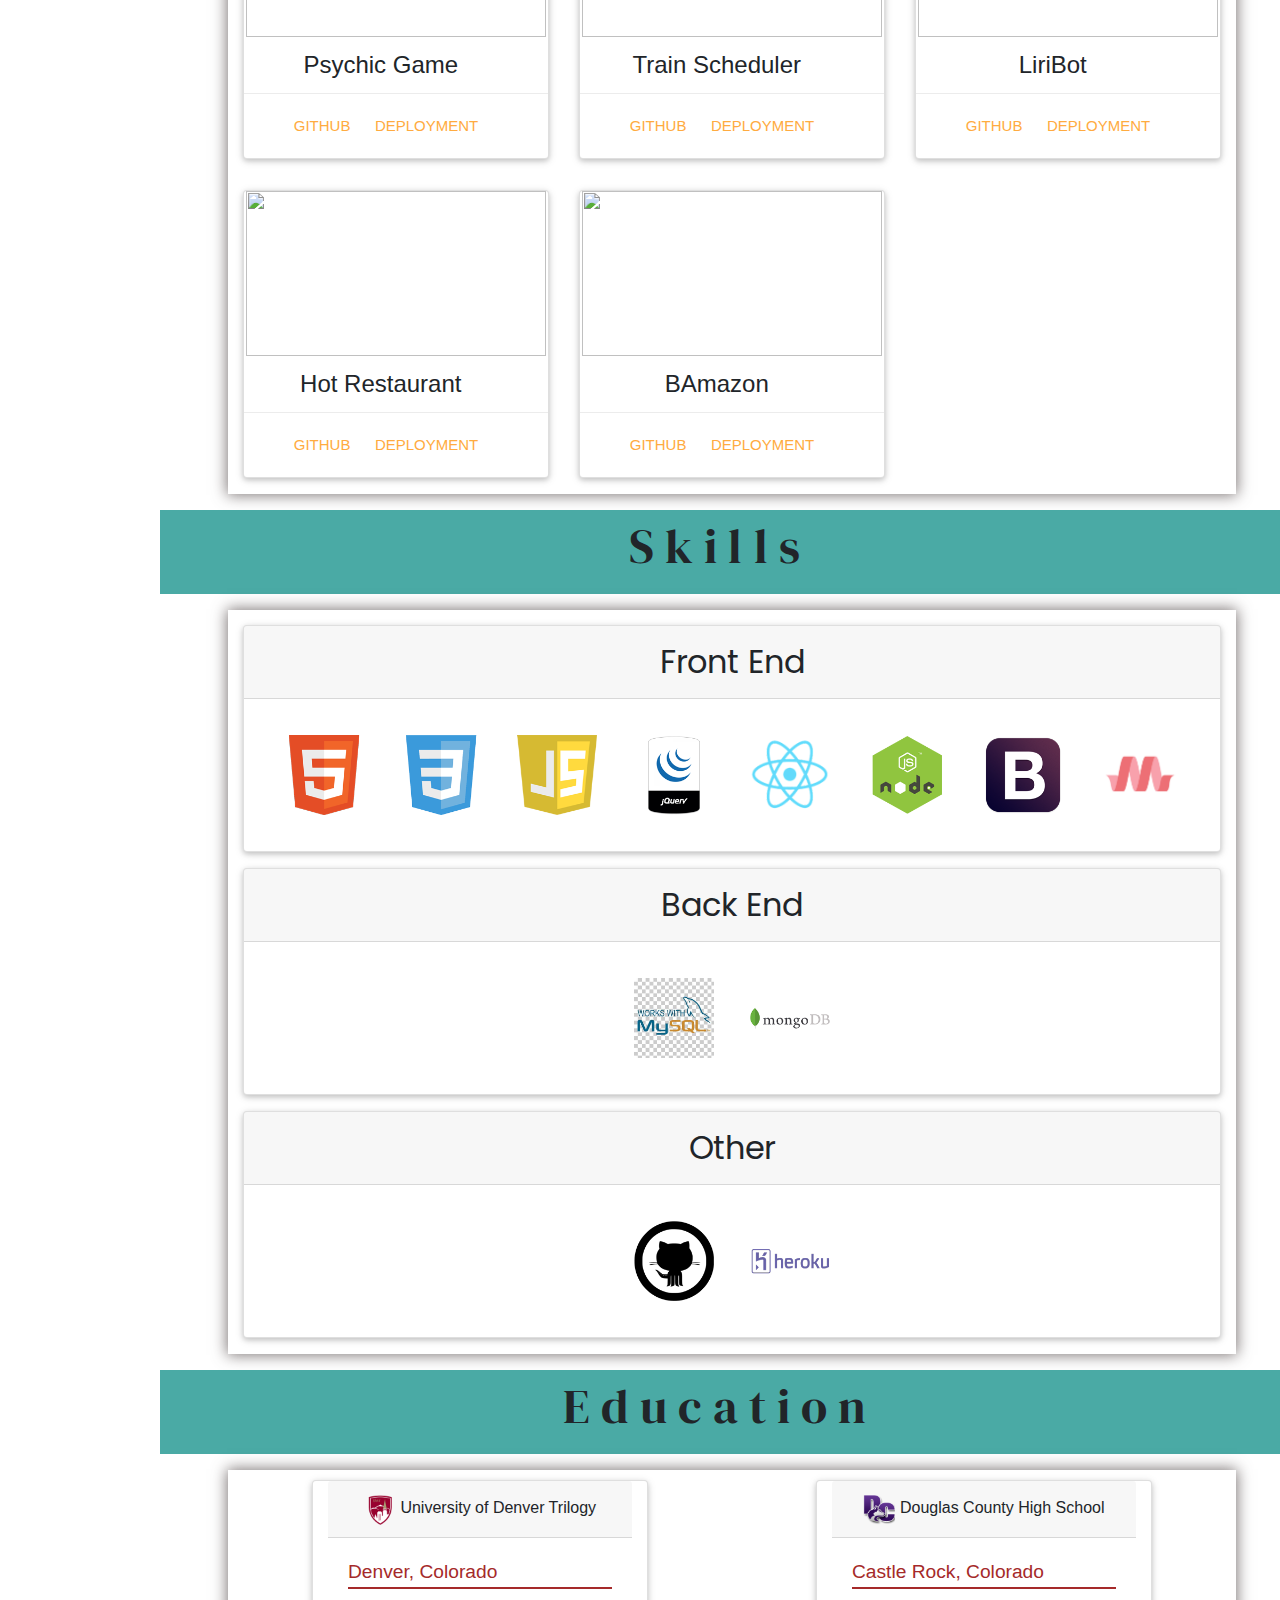
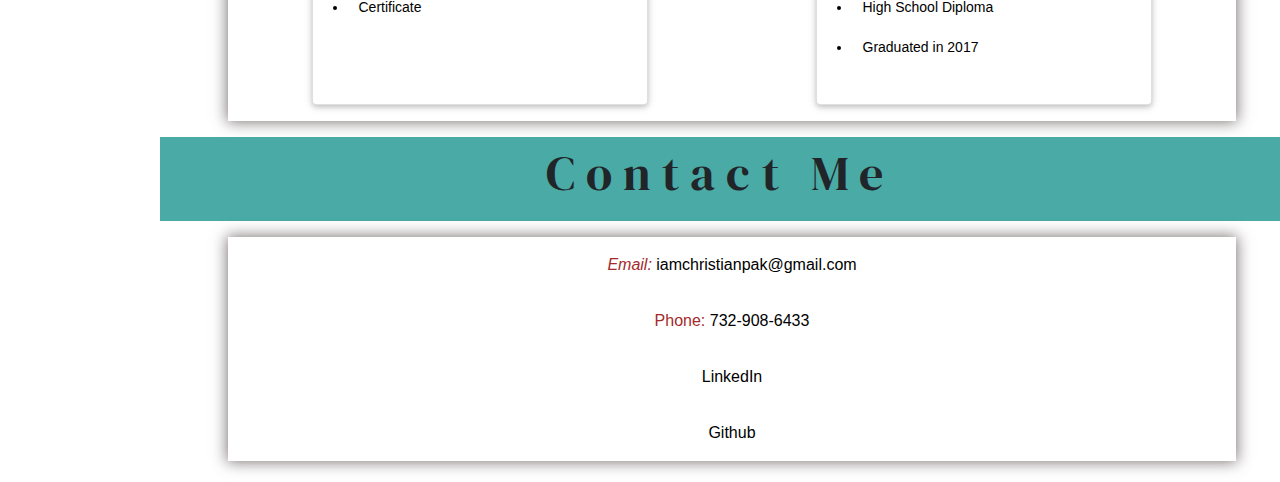
==== commit 1ddbad6e: "fixed headers" ====
--- a/portfolio.html
+++ b/portfolio.html
@@ -15,7 +15,8 @@
     <link href="https://fonts.googleapis.com/css?family=DM+Serif+Display&display=swap" rel="stylesheet">
     <link href="https://fonts.googleapis.com/css?family=Poppins&display=swap" rel="stylesheet">
     <link rel="stylesheet" href="assets/css/style.css">
-    <title>Portfolio</title>
+    <title>Christian Pak's Portfolio</title>
+
 </head>
 
 <body>
@@ -41,7 +42,8 @@
         <a href="#contact-me">
             <li class="contact-nav"><i class="fas fa-id-card fa-lg brown nav-icon fa-fw"></i> Contact Me</li>
         </a>
-        <a href="https://www.canva.com/design/DADfa2CItCU/jSNDcCppH0MVVJU-KIA32g/view?utm_content=DADfa2CItCU&utm_campaign=designshare&utm_medium=link&utm_source=sharebutton">
+        <a
+            href="https://www.canva.com/design/DADfa2CItCU/jSNDcCppH0MVVJU-KIA32g/view?utm_content=DADfa2CItCU&utm_campaign=designshare&utm_medium=link&utm_source=sharebutton">
             <li class="contact-nav"><i class="fas fa-file fa-lg nav-icon fa-fw"></i> Resumé</li>
         </a>
 
@@ -154,8 +156,7 @@
                 <div class="col-md-4">
                     <div class="card">
                         <div class="card-image">
-                            <img class="img-responsive"
-                                src="assets/images/WorkoutApp.png">
+                            <img class="img-responsive" src="assets/images/WorkoutApp.png">
                         </div>
 
                         <div class="card-content">
@@ -173,7 +174,9 @@
                             <span class="card-title">Information</span> <button type="button" class="close"
                                 data-dismiss="modal" data-rel="3" aria-label="Close"><span
                                     aria-hidden="true">×</span></button>
-                            <p>A mobile app coded in React Native that will intake the weight of the user and the activities, then calculate the amount of calories expended during that workout. After, it suggests a meal that matches the calories.</p>
+                            <p>A mobile app coded in React Native that will intake the weight of the user and the
+                                activities, then calculate the amount of calories expended during that workout. After,
+                                it suggests a meal that matches the calories.</p>
                             <ul class="list-group list-group-flush">
                                 <li class="list-group-item">React Native</li>
                                 <li class="list-group-item">Mongodb Atlas</li>
@@ -528,7 +531,7 @@
                                     <li class="list-group-item">Express</li>
                                     <li class="list-group-item">Javascript</li>
                                 </ul>
-                            </div><!-- card reveal -->
+                            </div>
                         </div>
                     </div>
 
@@ -538,7 +541,7 @@
                                 <img class="img-responsive"
                                     src="https://github.com/ChristianHPak/bamazon/blob/master/images/Screen%20Shot%202019-07-02%20at%2009.29.06.png?raw=true">
                             </div>
-    
+
                             <div class="card-content">
                                 <span class="card-title project-name">BAmazon</span>
                                 <button type="button" class="btn btn-custom pull-right show-btn" data-rel="3"
@@ -554,157 +557,145 @@
                                 <span class="card-title">Information</span> <button type="button" class="close"
                                     data-dismiss="modal" data-rel="3" aria-label="Close"><span
                                         aria-hidden="true">×</span></button>
-                                <p>Basic app demonstrating Node and Express with jQuery. Overall purpose is to help schedule
-                                    reservation requests. Restaurant has just 5 tables available. First five requests get a
+                                <p>Basic app demonstrating Node and Express with jQuery. Overall purpose is to help
+                                    schedule
+                                    reservation requests. Restaurant has just 5 tables available. First five requests
+                                    get a
                                     reservation, every request after that is sent to the waiting list.</p>
                                 <ul class="list-group list-group-flush">
                                     <li class="list-group-item">mysql</li>
                                     <li class="list-group-item">Three npm packages</li>
                                     <li class="list-group-item">Node</li>
                                 </ul>
-                            </div><!-- card reveal -->
-                        </div>
-                    </div>
-
+                            </div>
+                        </div>
+                    </div>
                     <!-- new line here -->
-
                 </div>
             </div>
-
-
-            <div class="section-header" id="skills">Skills</div>
-            <div class="slot bottom-border row eighty">
-                <div class="project-lang row">
-                    <div class="col-md">
-                        <div class="card">
-                            <div class="card-header language-type">
-                                Front End
-                            </div>
-                            <div class="card-body">
-                                <div>
-                                    <img class="skill-image" src="assets/images/html5.png" alt="HTML5">
-                                    <img class="skill-image" src="assets/images/css3.png" alt="CSS3">
-                                    <img class="skill-image" src="assets/images/javascript.png" alt="Javascript">
-                                    <img class="skill-image" src="assets/images/jquery.png" alt="JQuery">
-                                    <img class="skill-image" src="assets/images/react.png" alt="React">
-                                    <img class="skill-image" src="assets/images/nodejs.png" alt="Node.js">
-                                    <img class="skill-image" src="assets/images/bootstrap.png"
-                                        alt="bootstrap framework">
-                                    <img class="skill-image" src="assets/images/materialize.png"
-                                        alt="materialize framework">
-                                </div>
-                            </div>
-                        </div>
-
-                        <div class="card">
-                            <div class="card-header language-type">
-                                Back End
-                            </div>
-                            <div class="card-body">
-                                <div>
-                                    <img class="skill-image" src="assets/images/mysql.jpg" alt="mysql">
-                                    <img class="skill-image" src="assets/images/mongodb.png" alt="mongodb">
-                                </div>
-                            </div>
-                        </div>
-
-                        <div class="card">
-                            <div class="card-header language-type">
-                                Other
-                            </div>
-                            <div class="card-body">
-                                <div>
-                                    <img class="skill-image" src="assets/images/github.png" alt="github">
-                                    <img class="skill-image" src="assets/images/heroku.png" alt="heroku">
-                                </div>
+        </div>
+
+
+        <div class="section-header" id="skills">Skills</div>
+        <div class="slot bottom-border row eighty">
+            <div class="project-lang row">
+                <div class="col-md">
+                    <div class="card">
+                        <div class="card-header language-type">
+                            Front End
+                        </div>
+                        <div class="card-body">
+                            <div>
+                                <img class="skill-image" src="assets/images/html5.png" alt="HTML5">
+                                <img class="skill-image" src="assets/images/css3.png" alt="CSS3">
+                                <img class="skill-image" src="assets/images/javascript.png" alt="Javascript">
+                                <img class="skill-image" src="assets/images/jquery.png" alt="JQuery">
+                                <img class="skill-image" src="assets/images/react.png" alt="React">
+                                <img class="skill-image" src="assets/images/nodejs.png" alt="Node.js">
+                                <img class="skill-image" src="assets/images/bootstrap.png" alt="bootstrap framework">
+                                <img class="skill-image" src="assets/images/materialize.png"
+                                    alt="materialize framework">
+                            </div>
+                        </div>
+                    </div>
+
+                    <div class="card">
+                        <div class="card-header language-type">
+                            Back End
+                        </div>
+                        <div class="card-body">
+                            <div>
+                                <img class="skill-image" src="assets/images/mysql.jpg" alt="mysql">
+                                <img class="skill-image" src="assets/images/mongodb.png" alt="mongodb">
+                            </div>
+                        </div>
+                    </div>
+
+                    <div class="card">
+                        <div class="card-header language-type">
+                            Other
+                        </div>
+                        <div class="card-body">
+                            <div>
+                                <img class="skill-image" src="assets/images/github.png" alt="github">
+                                <img class="skill-image" src="assets/images/heroku.png" alt="heroku">
                             </div>
                         </div>
                     </div>
                 </div>
             </div>
-
-            <div class="section-header" id="education">Education</div>
-            <div class="slot bottom-border eighty row">
-                <div class="card col-md-4">
-                    <div class="card-header">
-                        <div>
-                            <img src="assets/images/DU.png" alt="University of Denver" style="width: 2em;">
-                            University
-                            of Denver Trilogy
-                        </div>
-                    </div>
-                    <div class="card-body">
-                        <blockquote class="blockquote mb-0">
-                            <a class="location" href="https://bootcamp.du.edu/coding/"><i class="fas fa-location-arrow">
-                                </i><small> Denver, Colorado</small></a>
-                            <ul class="graduate">
-                                <li class="acknowledge">
-                                    Certificate
-                                </li>
-                            </ul>
-                        </blockquote>
-                    </div>
-                </div>
-
-                <div class="card col-md-4">
-                    <div class="card-header">
-                        <div>
-                            <img src="assets/images/DouglasCountyHighSchool.png" alt="University of Denver"
-                                style="width: 2em;">
-                            Douglas County High School
-                        </div>
-                    </div>
-                    <div class="card-body">
-                        <blockquote class="blockquote mb-0">
-                            <a class="location" href="https://dchs.dcsdk12.org/"><i class="fas fa-location-arrow">
-                                </i><small> Castle Rock, Colorado</small></a>
-                            <ul class="graduate">
-                                <li class="acknowledge">
-                                    High School Diploma
-                                </li>
-                                <li class="acknowledge">
-                                    Graduated in 2017
-                                </li>
-                            </ul>
-                        </blockquote>
-                    </div>
+        </div>
+
+        <div class="section-header" id="education">Education</div>
+        <div class="slot bottom-border eighty row">
+            <div class="card col-md-4">
+                <div class="card-header">
+                    <div>
+                        <img src="assets/images/DU.png" alt="University of Denver" style="width: 2em;">
+                        University
+                        of Denver Trilogy
+                    </div>
+                </div>
+                <div class="card-body">
+                    <blockquote class="blockquote mb-0">
+                        <a class="location" href="https://bootcamp.du.edu/coding/"><i class="fas fa-location-arrow">
+                            </i><small> Denver, Colorado</small></a>
+                        <ul class="graduate">
+                            <li class="acknowledge">
+                                Certificate
+                            </li>
+                        </ul>
+                    </blockquote>
                 </div>
             </div>
 
-            <div class="section-header" id="contact-me">Contact Me</div>
-            <div class="contact-slot eighty">
-                <div id="contacting">
-                    <div class="contact-information">
-                        <i class="far fa-envelope fa-lg"> Email: </i><a class="contact-links" href="##">
-                            iamchristianpak@gmail.com</a>
-                    </div>
-                    <div class="contact-information">
-                        <i class="fas fa-mobile-alt fa-lg"> </i> Phone: <a class="contact-links" href="##">
-                            732-908-6433</a>
-                    </div>
-                    <div class="contact-information">
-                        <i class="fab fa-linkedin fa-lg"></i><a class="contact-links"
-                            href="https://www.linkedin.com/in/christian-pak-010979168/">
-                            LinkedIn</a>
-                    </div>
-                    <div class="contact-information">
-                        <i class="fab fa-github fa-lg"></i><a class="contact-links"
-                            href="https://github.com/ChristianHPak">
-                            Github</a>
-                    </div>
+            <div class="card col-md-4">
+                <div class="card-header">
+                    <div>
+                        <img src="assets/images/DouglasCountyHighSchool.png" alt="University of Denver"
+                            style="width: 2em;">
+                        Douglas County High School
+                    </div>
+                </div>
+                <div class="card-body">
+                    <blockquote class="blockquote mb-0">
+                        <a class="location" href="https://dchs.dcsdk12.org/"><i class="fas fa-location-arrow">
+                            </i><small> Castle Rock, Colorado</small></a>
+                        <ul class="graduate">
+                            <li class="acknowledge">
+                                High School Diploma
+                            </li>
+                            <li class="acknowledge">
+                                Graduated in 2017
+                            </li>
+                        </ul>
+                    </blockquote>
                 </div>
             </div>
-    
-
-        <!-- <div id="ac-wrapper" style='display:none'>
-        <div id="popup">
-            <h2 id="popup-text">Please, let me know who is viewing my website!</h2>
-            <small id="popup-or">Or just click submit</small>
-            <input id="popup-name" type="text" name="view-name">
-            <input id="popup-button" type="submit" name="submit" value="Submit" onClick="PopUp('hide')" />
         </div>
-    </div> -->
-
+
+        <div class="section-header" id="contact-me">Contact Me</div>
+        <div class="contact-slot eighty">
+            <div id="contacting">
+                <div class="contact-information">
+                    <i class="far fa-envelope fa-lg"> Email: </i><a class="contact-links" href="##">
+                        iamchristianpak@gmail.com</a>
+                </div>
+                <div class="contact-information">
+                    <i class="fas fa-mobile-alt fa-lg"> </i> Phone: <a class="contact-links" href="##">
+                        732-908-6433</a>
+                </div>
+                <div class="contact-information">
+                    <i class="fab fa-linkedin fa-lg"></i><a class="contact-links"
+                        href="https://www.linkedin.com/in/christian-pak-010979168/">
+                        LinkedIn</a>
+                </div>
+                <div class="contact-information">
+                    <i class="fab fa-github fa-lg"></i><a class="contact-links" href="https://github.com/ChristianHPak">
+                        Github</a>
+                </div>
+            </div>
+        </div>
         <script src="assets/javascript/portfolio.js"></script>
         <!-- 
     <script src="https://code.jquery.com/jquery-3.2.1.slim.min.js"
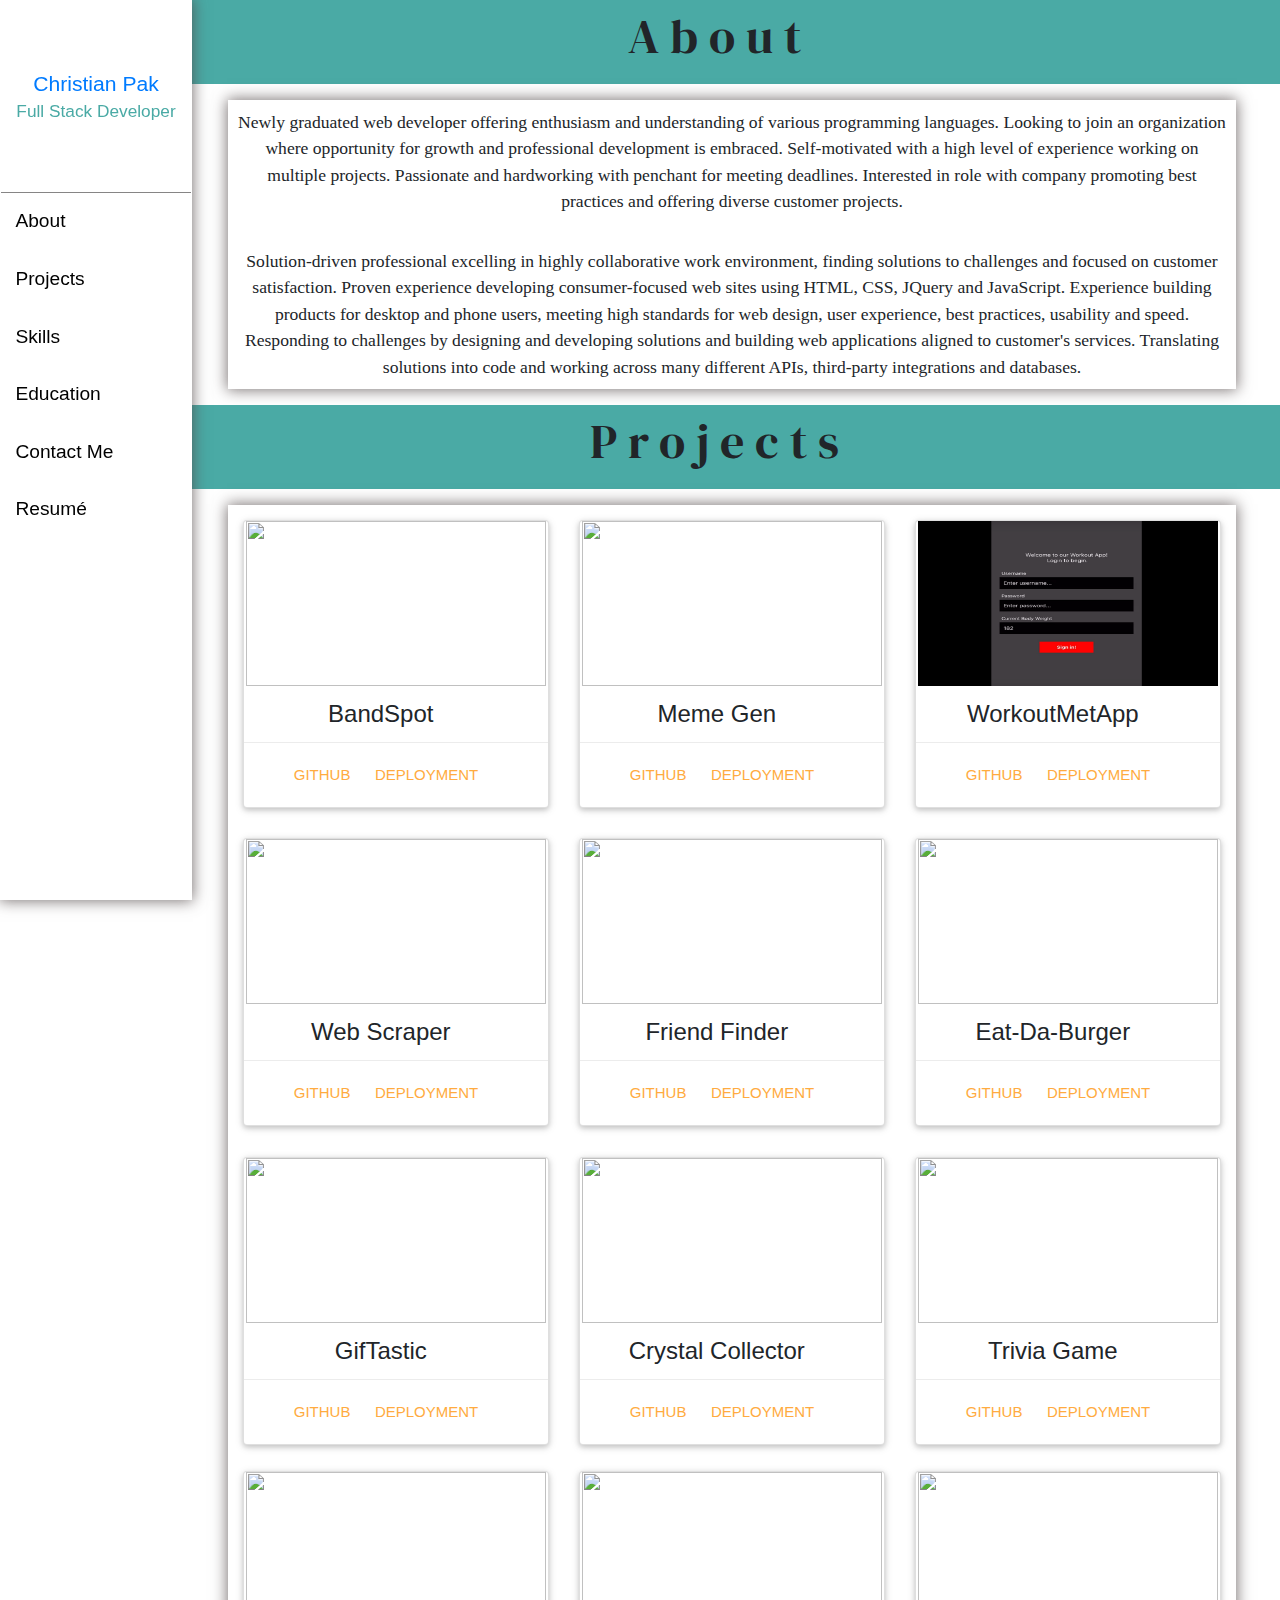
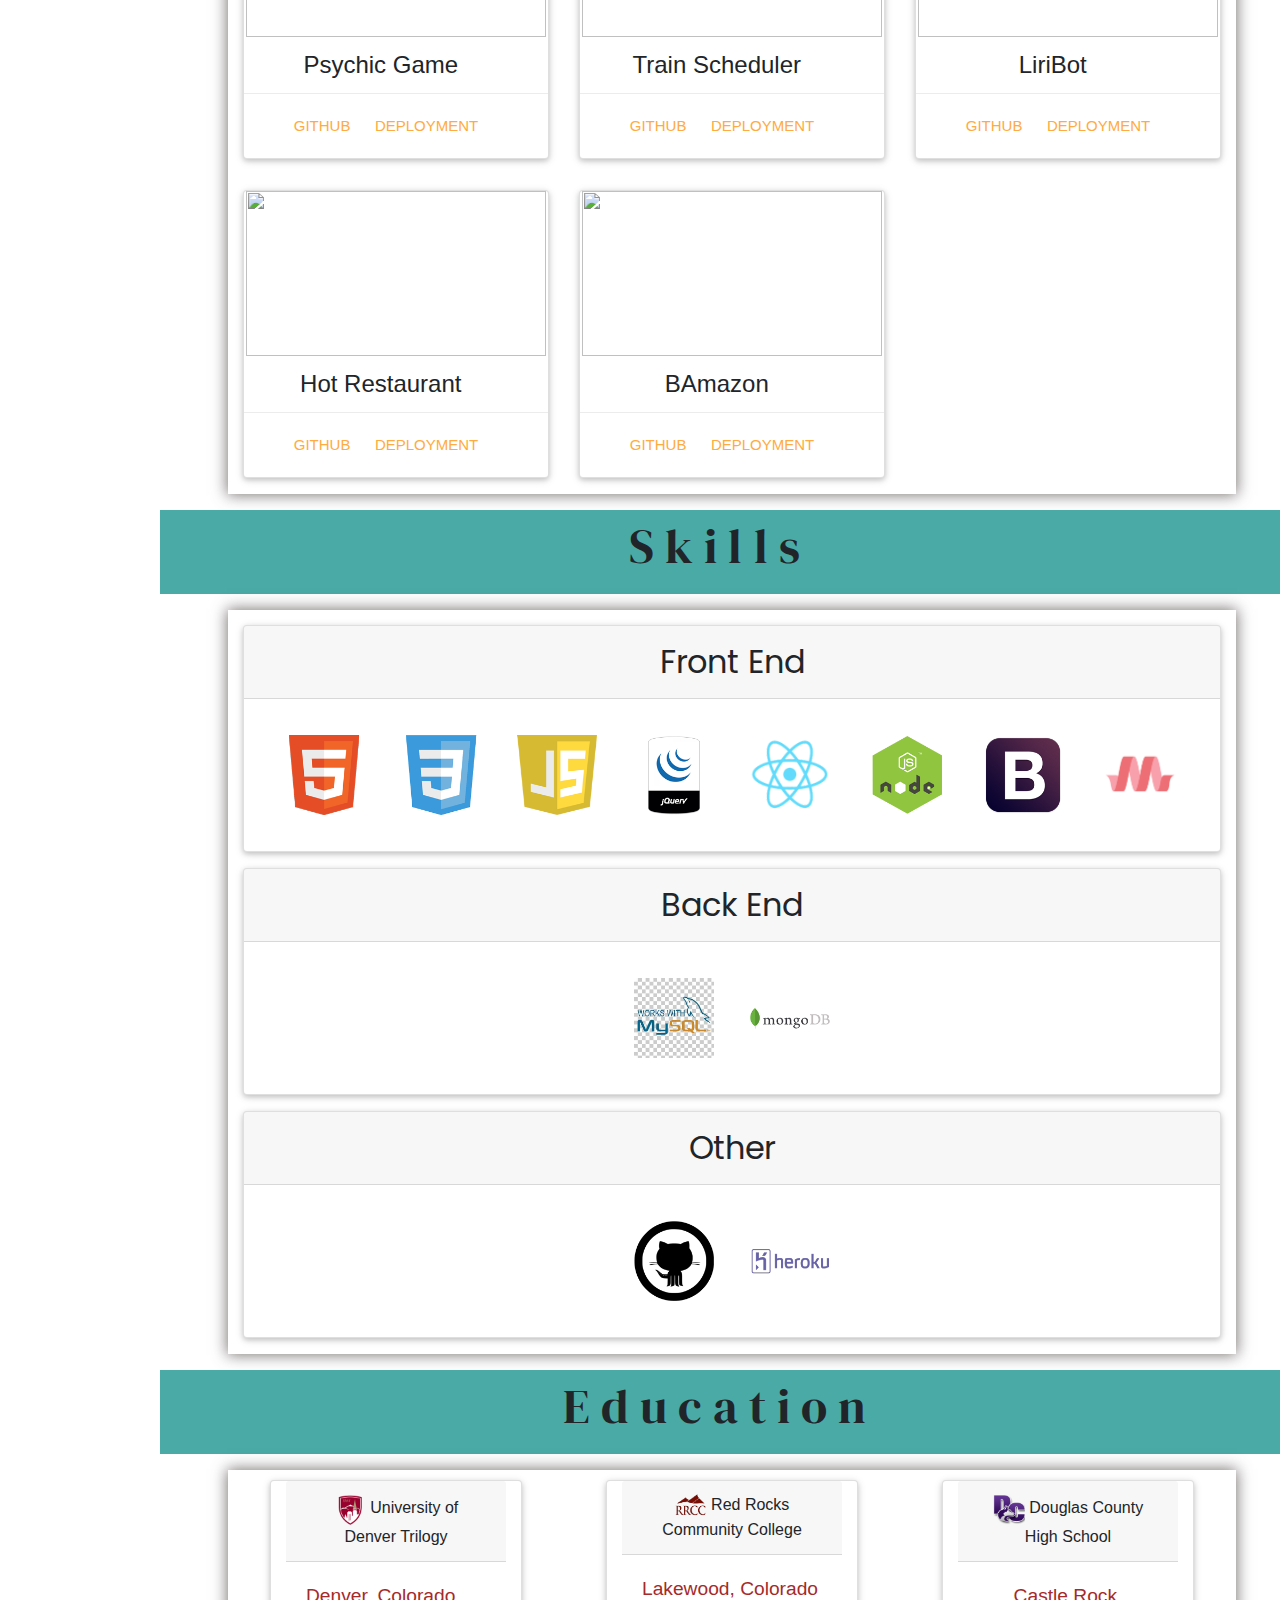
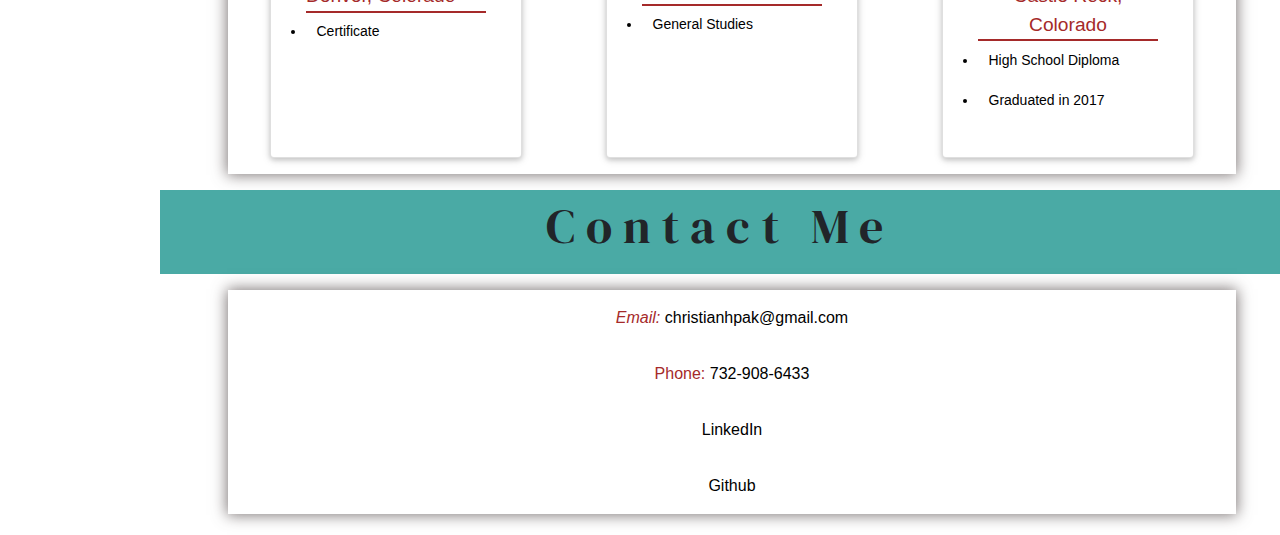
==== commit 0ccff2ca: "added rrcc school" ====
--- a/portfolio.html
+++ b/portfolio.html
@@ -628,7 +628,7 @@
 
         <div class="section-header" id="education">Education</div>
         <div class="slot bottom-border eighty row">
-            <div class="card col-md-4">
+            <div class="card col-md-3">
                 <div class="card-header">
                     <div>
                         <img src="assets/images/DU.png" alt="University of Denver" style="width: 2em;">
@@ -649,7 +649,27 @@
                 </div>
             </div>
 
-            <div class="card col-md-4">
+            <div class="card col-md-3">
+                <div class="card-header">
+                    <div>
+                        <img src="assets/images/output-onlinepngtools.png" alt="University of Denver" style="width: 2em;">
+                        Red Rocks Community College
+                    </div>
+                </div>
+                <div class="card-body">
+                    <blockquote class="blockquote mb-0">
+                        <a class="location" href="https://bootcamp.du.edu/coding/"><i class="fas fa-location-arrow">
+                            </i><small> Lakewood, Colorado</small></a>
+                        <ul class="graduate">
+                            <li class="acknowledge">
+                            General Studies
+                            </li>
+                        </ul>
+                    </blockquote>
+                </div>
+            </div>
+
+            <div class="card col-md-3">
                 <div class="card-header">
                     <div>
                         <img src="assets/images/DouglasCountyHighSchool.png" alt="University of Denver"
@@ -679,7 +699,7 @@
             <div id="contacting">
                 <div class="contact-information">
                     <i class="far fa-envelope fa-lg"> Email: </i><a class="contact-links" href="##">
-                        iamchristianpak@gmail.com</a>
+                        christianhpak@gmail.com</a>
                 </div>
                 <div class="contact-information">
                     <i class="fas fa-mobile-alt fa-lg"> </i> Phone: <a class="contact-links" href="##">
